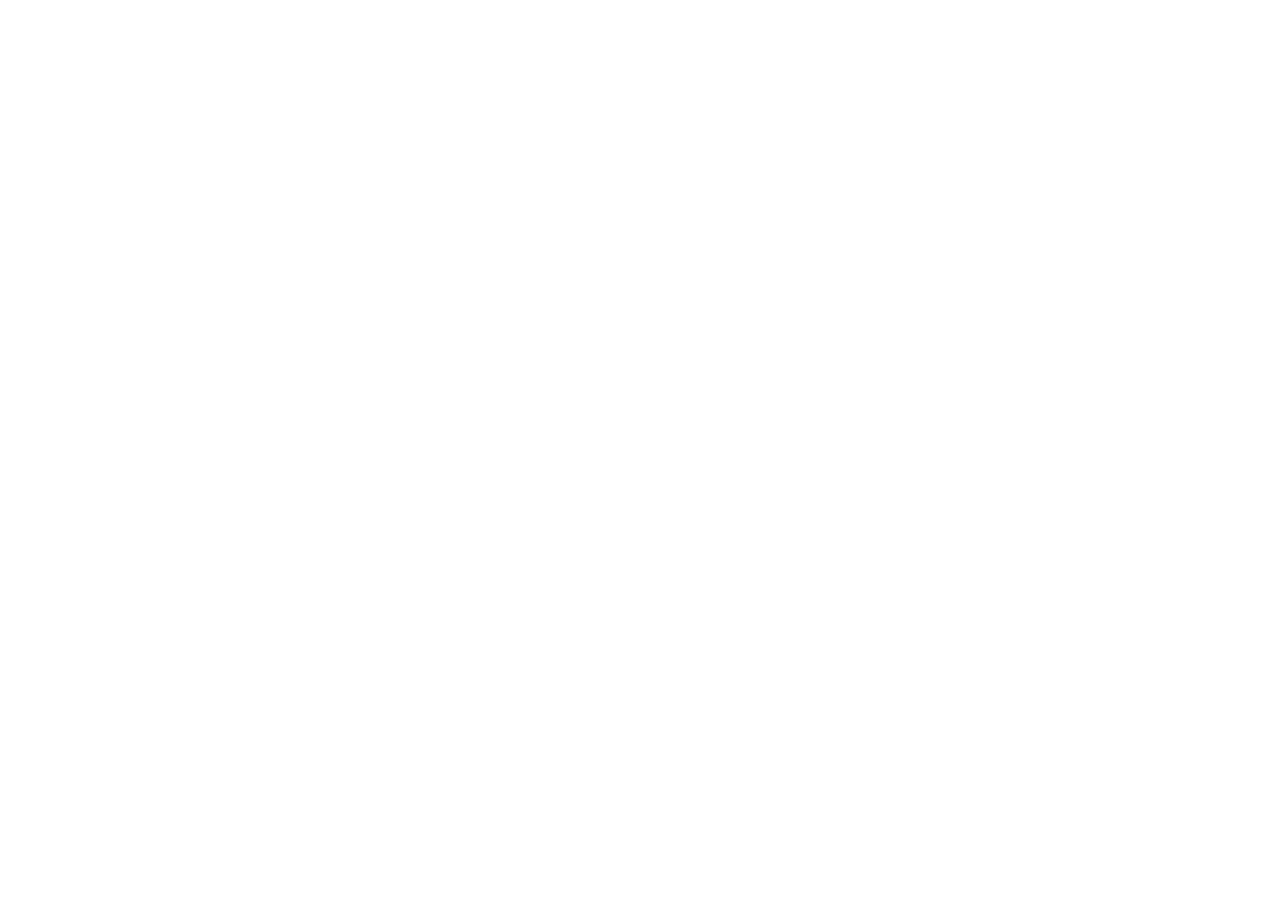
==== index.html @ fe55f645 "first commit" ====
<!DOCTYPE html>
<html lang="en">
<head>
  <meta charset="UTF-8">
  <meta name="viewport" content="width=device-width, initial-scale=1.0">
  <meta http-equiv="X-UA-Compatible" content="ie=edge">
  <title>Document</title>
</head>
<body>
  
</body>
</html>
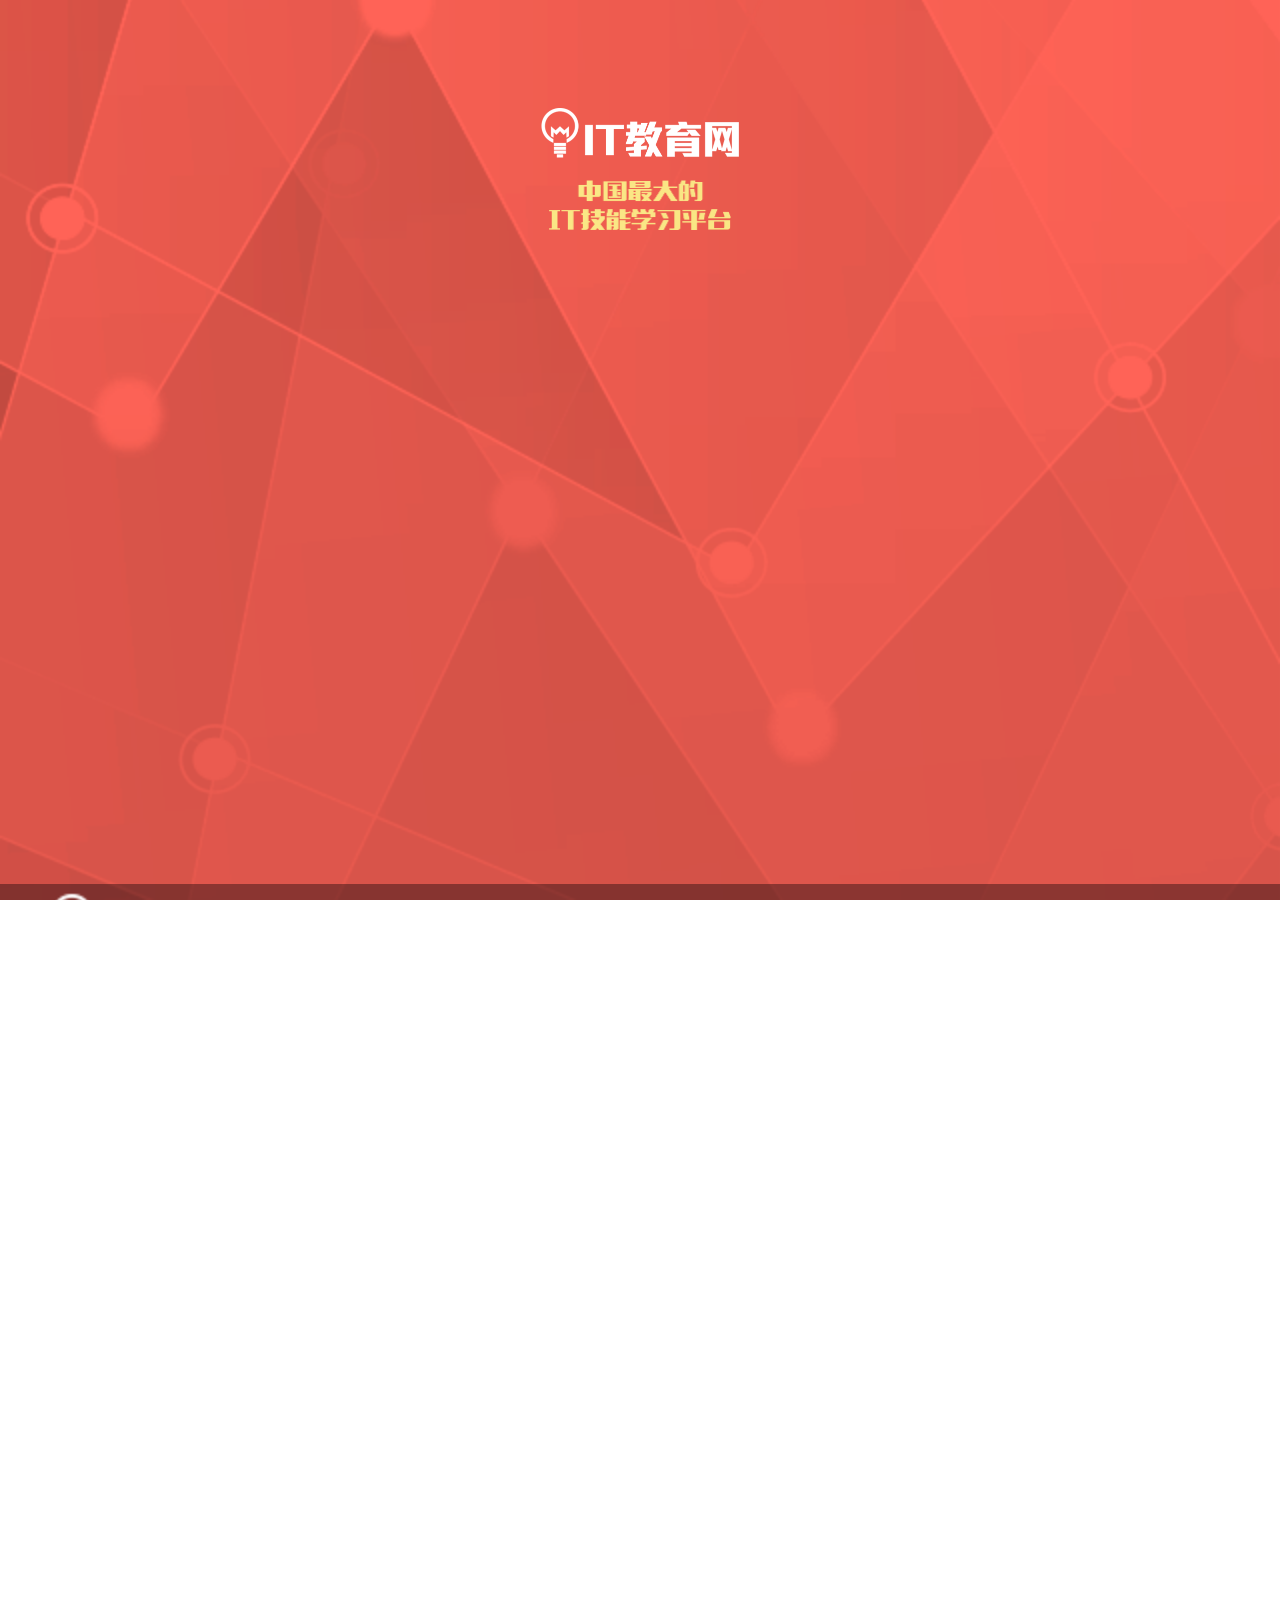
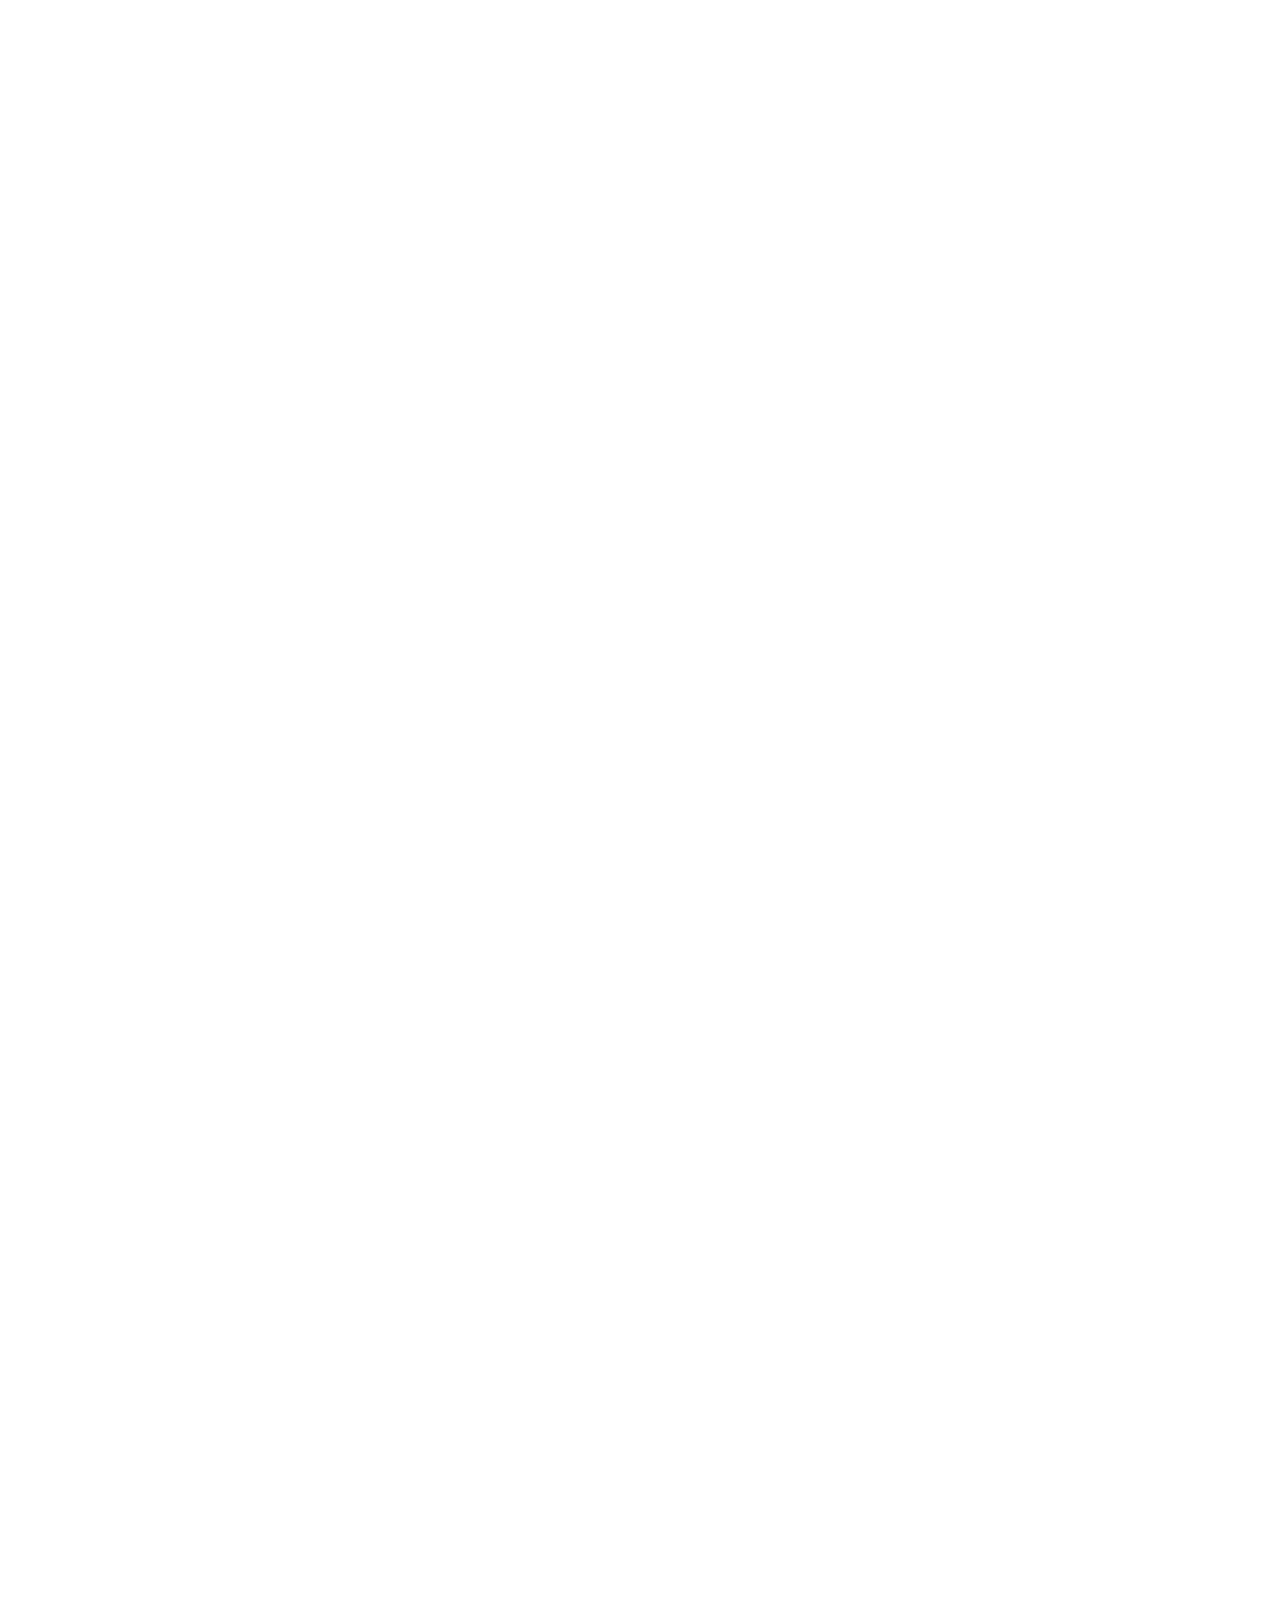
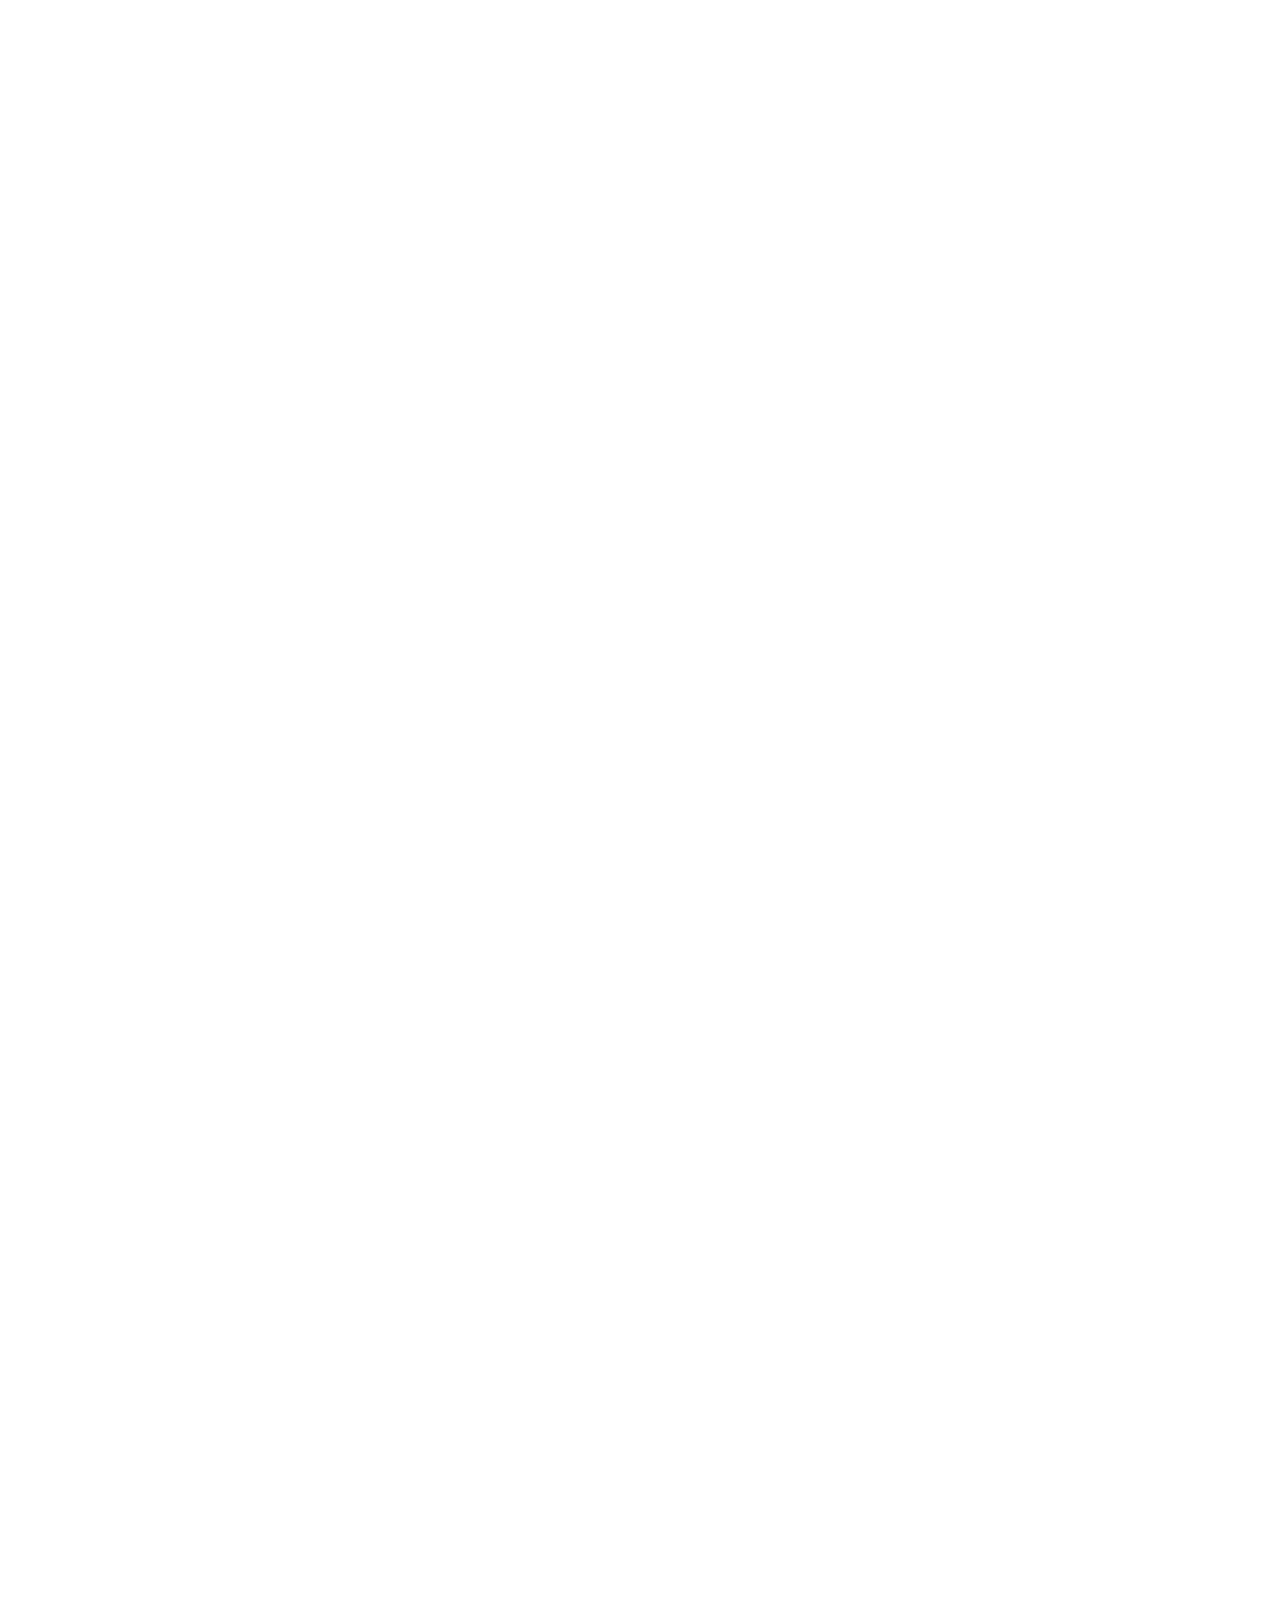
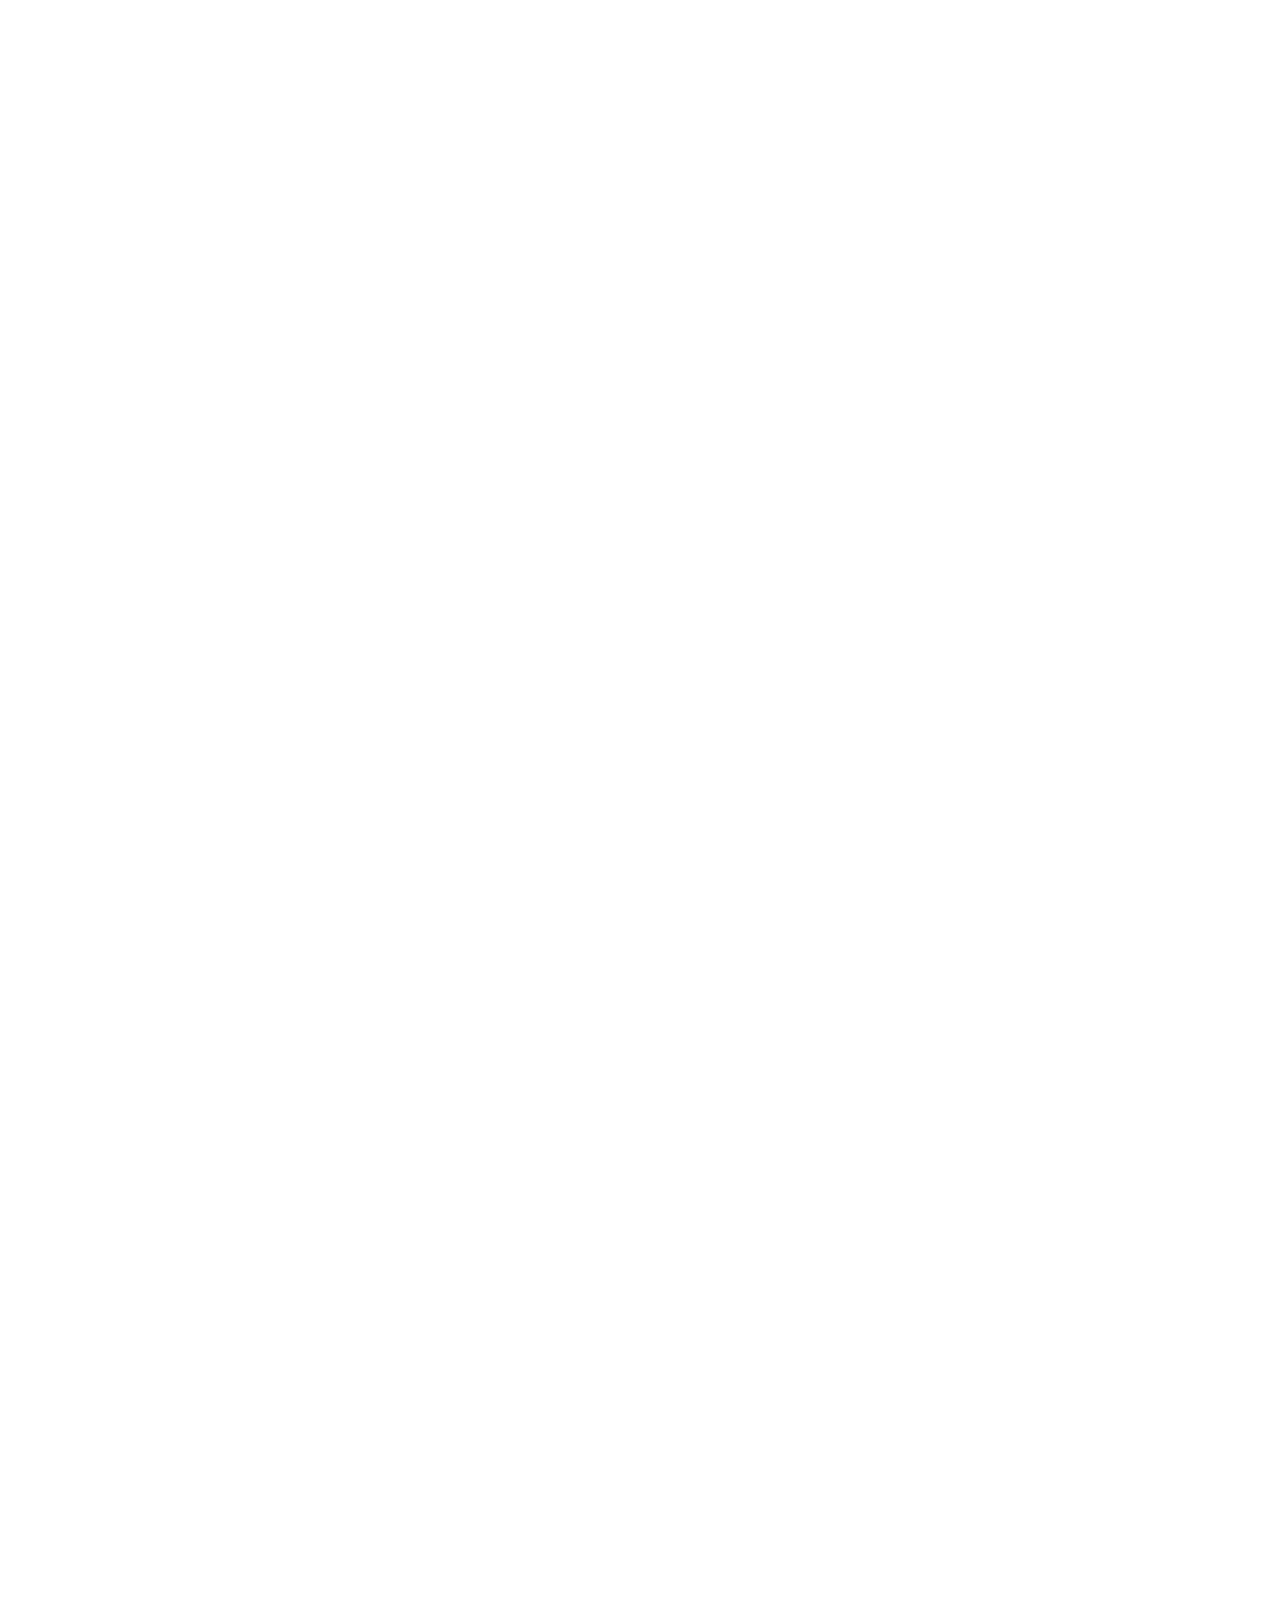
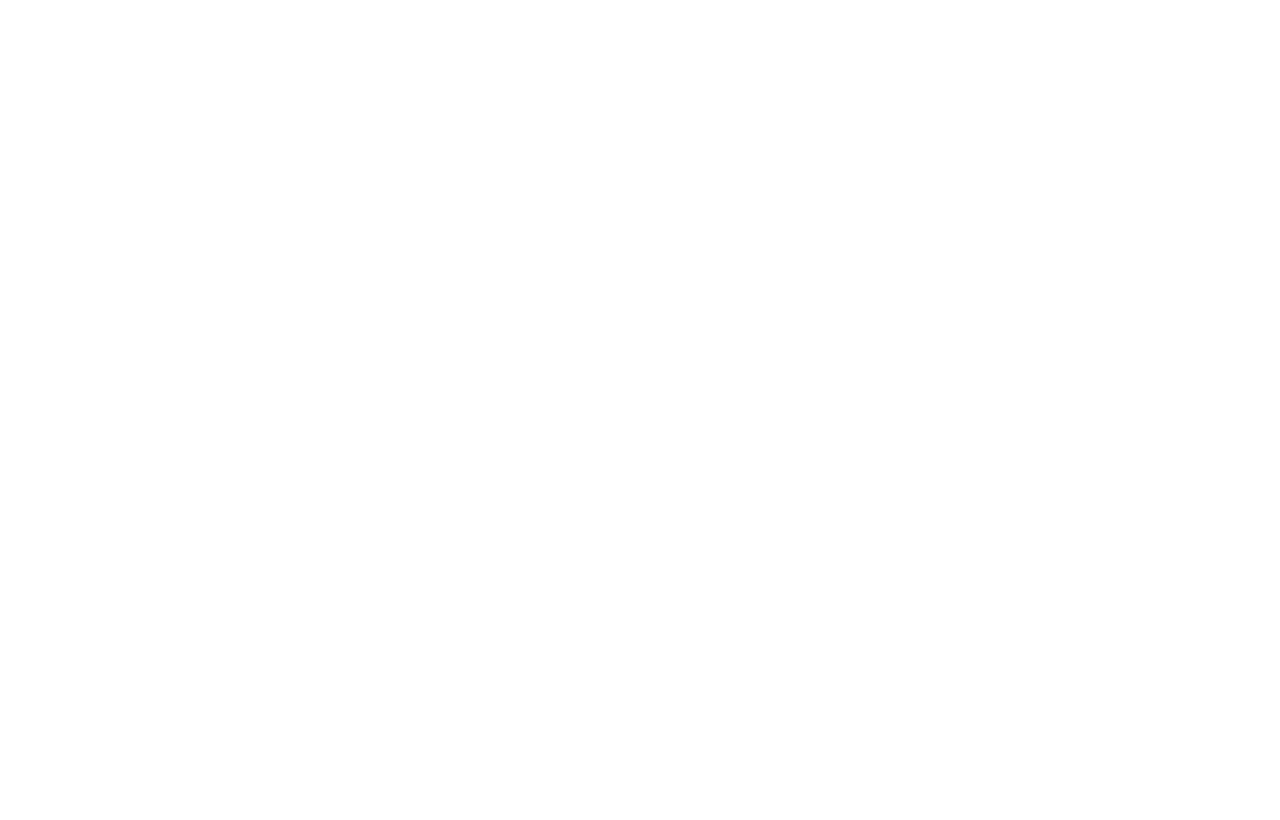
==== commit 9b86fee0: "开发完成" ====
--- a/index.html
+++ b/index.html
@@ -1,12 +1,554 @@
 <!DOCTYPE html>
 <html lang="en">
+
 <head>
   <meta charset="UTF-8">
   <meta name="viewport" content="width=device-width, initial-scale=1.0">
   <meta http-equiv="X-UA-Compatible" content="ie=edge">
-  <title>Document</title>
+  <title>h5组件开发</title>
 </head>
+
 <body>
-  
+
+
+  <script src="js/lib/jquery.js" type="text/javascript"></script>
+  <script src="js/lib/jquery-ui.min.js" type="text/javascript"></script>
+  <script src="js/lib/jquery.fullPage.js" type="text/javascript"></script>
+  <!-- 加载H5组件 相关资源 -->
+  <script type="text/javascript">
+	  var res = ['Base', 'Bar', 'Point', 'Polyline', 'Radar', 'Pie'];
+	  var html = [];
+	  for (s in res) {
+	    html.push('<script src="js/H5Component' + res[s] + '.js" type="text/javascript"><\/script>');
+	    html.push('<link rel="stylesheet" type="text/css" href="css/H5Component' + res[s] + '.css">');
+	  }
+
+	  document.write(html.join(''));
+	  </script>
+	  <!-- H5对象：进行内容管理 -->
+	  <script src="js/H5.js" type="text/javascript"></script>
+	  <link rel="stylesheet" type="text/css" href="css/H5.css">
+	  <!-- 页面样式 -->
+	  <style type="text/css" media="screen">
+		  body {
+		    padding: 0;
+		    margin: 0;
+		  }
+		  
+		  .h5_page {
+		    background-image: url(imgs/page_bg.png);
+		  }
+		  
+		  .h5_page_face {
+		    background-image: url(imgs/face_bg.png);
+		  }
+		  
+		  .h5_component_name_slogan {
+		    -webkit-animation: rock 2s infinite 2s;
+		  }
+		  
+		  @-webkit-keyframes rock {
+		    0% {
+		      transform: rotate(0deg);
+		    }
+		    5% {
+		      transform: rotate(3deg);
+		    }
+		    10% {
+		      transform: rotate(-4deg);
+		    }
+		    15% {
+		      transform: rotate(3deg);
+		    }
+		    20% {
+		      transform: rotate(-2deg);
+		    }
+		    25% {
+		      transform: rotate(1deg);
+		    }
+		    30% {
+		      transform: rotate(-1deg);
+		    }
+		    70% {
+		      transform: rotate(0deg);
+		    }
+		    100% {
+		      transform: rotate(0deg);
+		    }
+		  }
+		  
+		  .h5_component_name_caption {
+		    background-image: url(imgs/page_caption_bg.png);
+		    width: 283px;
+		    height: 160px;
+		    text-align: center;
+		    line-height: 140px;
+		    font-size: 20px;
+		    color: #fff;
+		  }
+		  
+		  .h5_component_name_back {
+		    top: 30px;
+		    -webkit-animation: back 1s infinite 2s;
+		  }
+		  
+		  @-webkit-keyframes back {
+		    50% {
+		      top: 20px;
+		    }
+		  }
+	  </style>
+	  <!-- 主要逻辑 -->
+	  <script type="text/javascript">
+	  $(function() {
+	    var h5 = new H5();
+
+	    h5.whenAddPage = function() {
+	      this.addComponent('slide_up', {
+	        bg: 'imgs/footer.png',
+	        css: {
+	          left: 0,
+	          bottom: -20,
+	          width: '100%',
+	          height: '20px',
+	          zIndex: 999
+	        },
+	        animateIn: {
+	          opacity: 1,
+	          bottom: '-1px'
+	        },
+	        animateOut: {
+	          opacity: 0,
+	          bottom: '-20px'
+	        },
+	        delay: 500
+	      })
+	    }
+
+	    h5
+	      .addPage('face')
+		      .addComponent('topic', {
+		        center: true,
+		        width: 395,
+		        height: 130,
+		        bg: 'imgs/face_logo.png',
+		        css: {
+		          opacity: 0
+		        },
+		        animateIn: {
+		          top: 100,
+		          opacity: 1
+		        },
+		        animateOut: {
+		          top: 0,
+		          opacity: 0
+		        }
+		      })
+		      .addComponent('slogan', {
+		        center: true,
+		        width: 365,
+		        height: 99,
+		        bg: 'imgs/face_slogan.png',
+		        css: {
+		          opacity: 0,
+		          top: 180
+		        },
+		        animateIn: {
+		          left: '50%',
+		          opacity: 1
+		        },
+		        animateOut: {
+		          left: 0,
+		          opacity: 0
+		        },
+		        delay: 500
+		      })
+		      .addComponent('face_img_left', {
+		        width: 370,
+		        height: 493,
+		        bg: 'imgs/face_img_left.png',
+		        css: {
+		          opacity: 0,
+		          left: -50,
+		          bottom: -50
+		        },
+		        animateIn: {
+		          opacity: 1,
+		          left: 0,
+		          bottom: 0
+		        },
+		        animateOut: {
+		          opacity: 0,
+		          left: -50,
+		          bottom: -50
+		        },
+		        delay: 1000
+		      })
+		      .addComponent('face_img_right', {
+		        width: 276,
+		        height: 449,
+		        bg: 'imgs/face_img_right.png',
+		        css: {
+		          opacity: 0,
+		          right: -50,
+		          bottom: -50
+		        },
+		        animateIn: {
+		          opacity: 1,
+		          right: 0,
+		          bottom: 0
+		        },
+		        animateOut: {
+		          opacity: 0,
+		          right: -50,
+		          bottom: -50
+		        },
+		        delay: 1000
+		      })
+	      .addPage()
+		      .addComponent('caption', {
+		        text: '核心理念'
+		      })
+		      .addComponent('text', {
+		        width: 500,
+		        height: 30,
+		        center: true,
+		        text: 'IT教育网=只学有用的',
+		        css: {
+		          opacity: 0,
+		          textAlign: 'center',
+		          color: 'red',
+		          fontSize: '26px'
+		        },
+		        animateIn: {
+		          opacity: 1,
+		          top: 120
+		        },
+		        animateOut: {
+		          opacity: 0,
+		          top: 240
+		        }
+		      })
+		      .addComponent('description', {
+		        center: true,
+		        width: 481,
+		        height: 295,
+		        bg: 'imgs/description_bg.gif',
+		        css: {
+		          opacity: 0,
+		          padding: '15px 10px 10px 10px',
+		          color: '#fff',
+		          fontSize: '15px',
+		          lineHeight: '18px',
+		          textAlign: 'justify',
+		          top: 240
+		        },
+		        text: 'Lorem ipsum dolor sit amet, consectetur adipisicing elit. Ducimus possimus exercitationem adipisci itaque eos accusamus reiciendis eligendi dolores alias reprehenderit minus.',
+		        animateIn: {
+		          opacity: 1,
+		          top: 190
+		        },
+		        animateOut: {
+		          opacity: 0,
+		          top: 240
+		        },
+		        delay: 1000
+		      })
+		      .addComponent('people', {
+		        center: true,
+		        width: 515,
+		        height: 305,
+		        bg: 'imgs/p1_people.png',
+		        css: {
+		          opacity: 0,
+		          bottom: 0
+		        },
+		        animateIn: {
+		          opacity: 1,
+		          bottom: 40
+		        },
+		        animateOut: {
+		          opacity: 0,
+		          bottom: 0
+		        },
+		        delay: 500
+		      })
+
+	    	.addPage()
+		      .addComponent('caption', {
+		        text: '课程分布方向' //polyline
+		      })
+		      .addComponent('polyline', {
+		        type: 'polyline',
+		        width: 530,
+		        height: 300,
+		        data: [
+		          ['前端开发', .4, '#ff7676'],
+		          ['后端开发', .25],
+		          ['移动端开发', .15],
+		          ['图像处理', .1],
+		          ['测试运维', .1]
+		        ],
+		        css: {
+		          top: 200,
+		          opacity: 1
+		        },
+		        animateIn: {
+		          top: 250,
+		          opacity: 1
+		        },
+		        animateOut: {
+		          top: 200,
+		          opacity: 0
+		        },
+		        center: true
+		      })
+		      .addComponent('msg',{
+		      	text:'前端课程占到40%',
+		      	css:{
+		      		opacity:0,
+		      		top:160,
+		      		textAlign:'center',
+		      		width:'100%',
+		      		color:'#ff7676'
+		      	},
+		      	animateIn:{
+		      		opacity:1
+		      	},
+		      	animateOut:{
+		      		opacity:0
+		      	}
+		      })
+	      .addPage()
+		      .addComponent('caption', {
+		        text: '移动端开发课程' //pie
+		      })
+		      .addComponent('pie',{
+		        type: 'pie',
+		        center: true,
+		        width: 300,
+		        height: 300,
+		        data: [
+	            ['Android', .6, '#ff7676'],
+	            ['iOS', .2],
+	            ['Cocos2d-x', .1],
+	            ['Unity-3D', .1]
+		        ],
+		        css: {
+		            top: 200,
+		            opacity: 1
+		        }
+		    	})
+		    	.addComponent('msg',{
+		      	text:'移动课程 Android 占到60%',
+		      	css:{
+		      		opacity:0,
+		      		bottom:120,
+		      		textAlign:'center',
+		      		width:'100%',
+		      		color:'#ff7676'
+		      	},
+		      	animateIn:{
+		      		opacity:1
+		      	},
+		      	animateOut:{
+		      		opacity:0
+		      	}
+		      })
+	      .addPage()
+		      .addComponent('caption', {
+		        text: '前端开发课程' //bar
+		      })
+		      .addComponent('bar', {
+		        type: 'bar',
+		        width: 530,
+		        height: 600,
+		        data: [
+	            ['JavaScript', .4, '#ff7676'],
+	            ['HTML/CSS', .2],
+	            ['HTML5', .1],
+	            ['CSS3', .15],
+	            ['jQuery', .35],
+	            ['BootStrap', .05],
+	            ['Vue.js', .03]
+		        ],
+		        css: {
+	            top: 100,
+	            opacity: 0
+		        },
+		        animateIn: {
+	            top: 250,
+	            opacity: 1
+		        },
+		        animateOut: {
+	            top: 100,
+	            opacity: 0
+		        },
+		        center: true
+		    	})
+		    	.addComponent('msg',{
+		      	text:'前端课程 JavaScript 占到40%',
+		      	css:{
+		      		opacity:0,
+		      		top:160,
+		      		textAlign:'center',
+		      		width:'100%',
+		      		color:'#ff7676'
+		      	},
+		      	animateIn:{
+		      		opacity:1
+		      	},
+		      	animateOut:{
+		      		opacity:0
+		      	}
+		      })
+	      .addPage()
+		      .addComponent('caption', {
+		        text: '前端开发课程' //radar
+		      })
+		      .addComponent('radar',{
+		        type: 'radar',
+
+		        width: 400,
+		        height: 400,
+		        data: [
+	            ['JS', .6, '#ff7676'],
+	            ['HTML', .9],
+	            ['CSS', .7],
+	            ['jQuery', .5],
+	            ['PHP', .5],
+	            ['Vue.js', .3]
+		        ],
+		        css: {
+	            top: 200,
+	            opacity: 1
+		        },
+		        animateIn: {
+	            top: 200,
+	            opacity: 1
+		        },
+		        animateOut: {
+	            top: 100,
+	            opacity: 0
+		        },
+		        center: true
+		    	})
+		    	.addComponent('msg',{
+		      	text:'前端开发课程 JS 占到60%',
+		      	css:{
+		      		opacity:0,
+		      		bottom:120,
+		      		textAlign:'center',
+		      		width:'100%',
+		      		color:'#ff7676'
+		      	},
+		      	animateIn:{
+		      		opacity:1
+		      	},
+		      	animateOut:{
+		      		opacity:0
+		      	}
+		      })
+	      .addPage()
+		      .addComponent('caption', {
+		        text: '课程难度分布' //point
+		      })
+		      .addComponent('point',{
+		        type: 'point',
+
+		        width: 300,
+		        height: 300,
+		        data:[
+	            ['初级',.5,'#ff7676'],
+	            ['中级',.3,'#ffa3a4','50%','-120%'],
+	            ['高级',.2,'#99c1ff',0,'-60%']
+		        ],
+		        css: {
+	            bottom: '20%'
+		        },
+		        animateIn: {
+	            bottom: '20%',
+	            opacity: 1
+		        },
+		        animateOut: {
+		            bottom: 0,
+		            opacity: 0
+		        },
+		        center: true
+		    	})
+
+	    	.addPage('tail')
+		      .addComponent('logo', {
+		        center: true,
+		        width: 359,
+		        height: 129,
+		        bg: 'imgs/tail_logo.png',
+		        css: {
+		          opacity: 0,
+		          top: 240
+		        },
+		        animateIn: {
+		          opacity: 1,
+		          top: 210
+		        },
+		        animateOut: {
+		          opacity: 0,
+		          top: 240
+		        }
+		      })
+		      .addComponent('slogan', {
+		        center: true,
+		        width: 314,
+		        height: 46,
+		        bg: 'imgs/tail_slogan.png',
+		        css: {
+		          opacity: 0,
+		          top: 280,
+		          left: 0
+		        },
+		        animateIn: {
+		          opacity: 1,
+		          left: '50%'
+		        },
+		        animateOut: {
+		          opacity: 0,
+		          left: 0
+		        },
+		        delay: 500
+		      })
+		      .addComponent('share', {
+		        width: 128,
+		        height: 120,
+		        bg: 'imgs/tail_share.png',
+		        css: {
+		          opacity: 0,
+		          top: 110,
+		          right: 110
+		        },
+		        animateIn: {
+		          opacity: 1,
+		          top: 10,
+		          right: 10
+		        },
+		        animateOut: {
+		          opacity: 0,
+		          top: 110,
+		          right: 110
+		        },
+		        delay: 500
+		      })
+		      .addComponent('back', {
+		        center: true,
+		        width: 52,
+		        height: 50,
+		        bg: 'imgs/tail_back.png',
+		        onclick: function() {
+		          $.fn.fullpage.moveTo(1);
+		        }
+		      })
+	      .loader();
+	  })
+  </script>
 </body>
-</html>+
+</html>
--- a/css/H5.css
+++ b/css/H5.css
@@ -0,0 +1,11 @@
+.h5{
+	height: 100%
+}
+.h5_page{
+	width: 100%;
+	height: 100%;
+	position: relative;
+	background-color: #ddd;
+	background-size: 100%;
+	background-repeat: no-repeat;
+}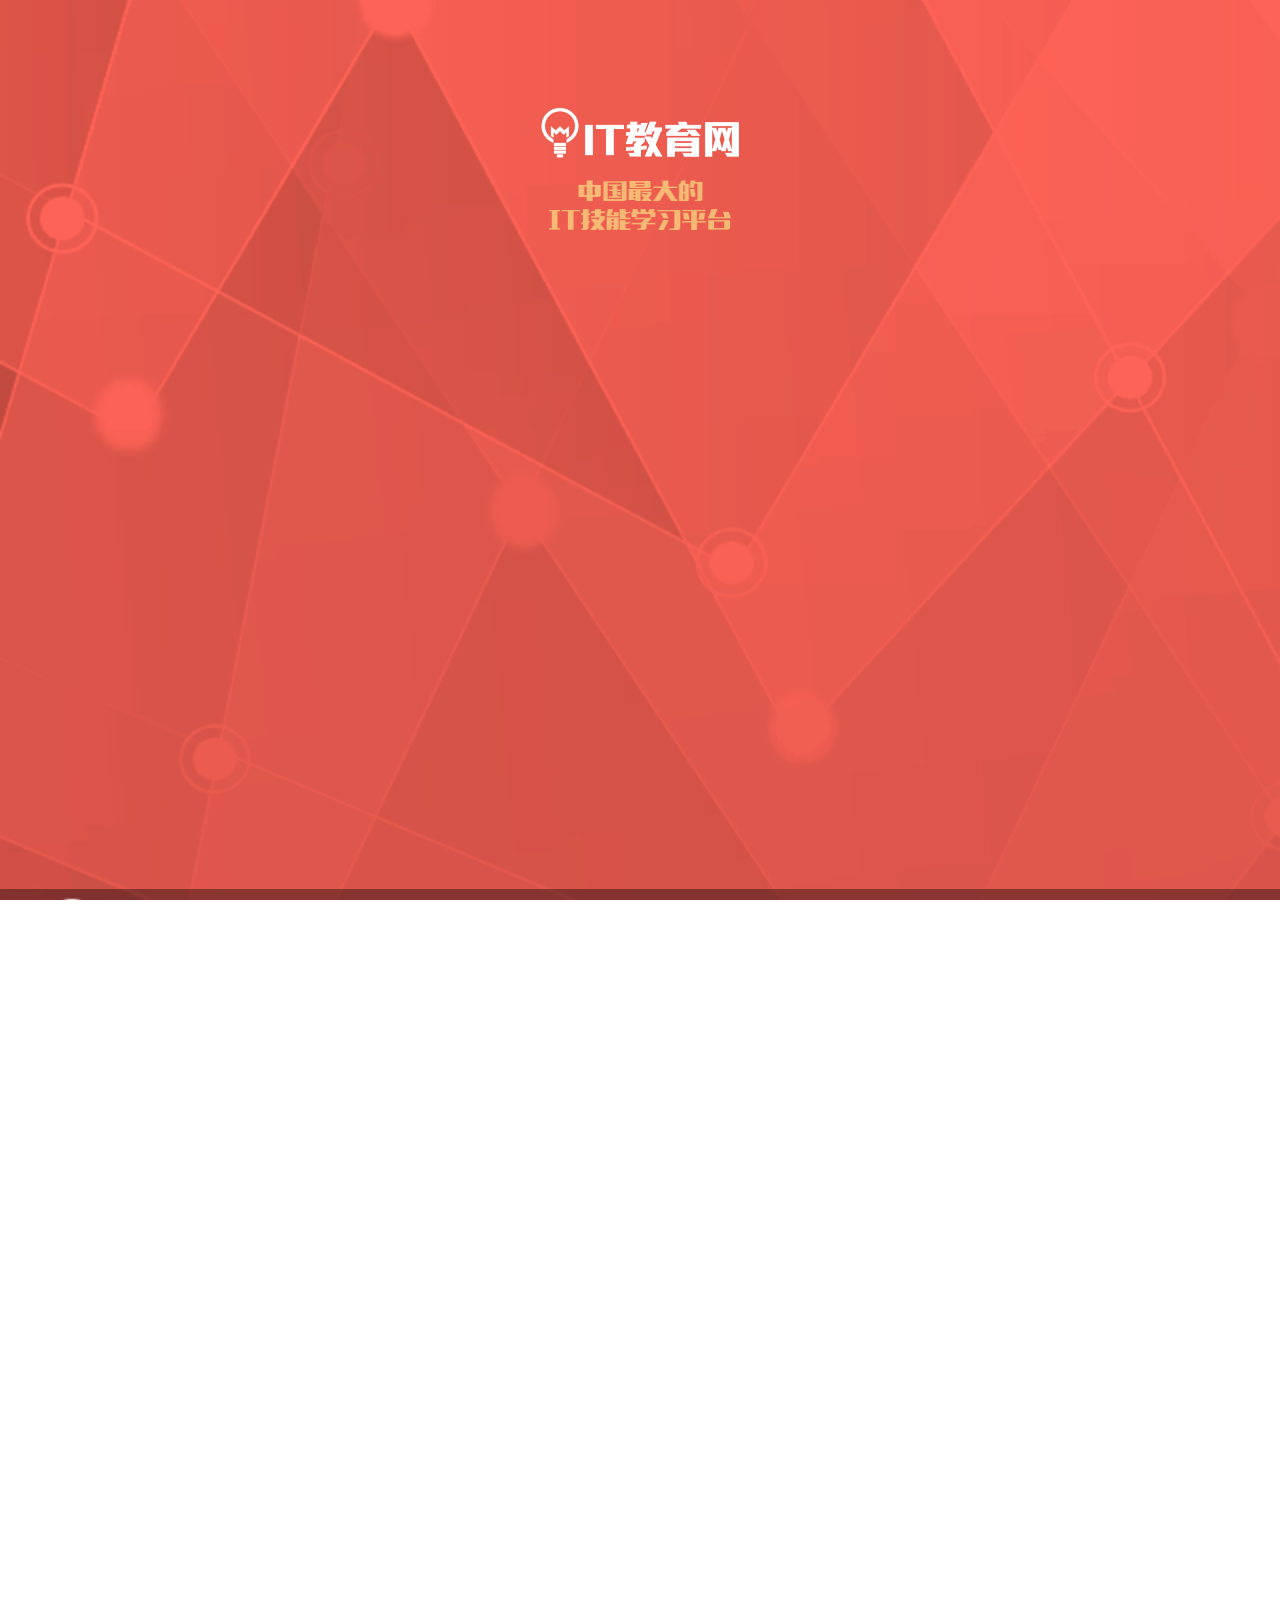
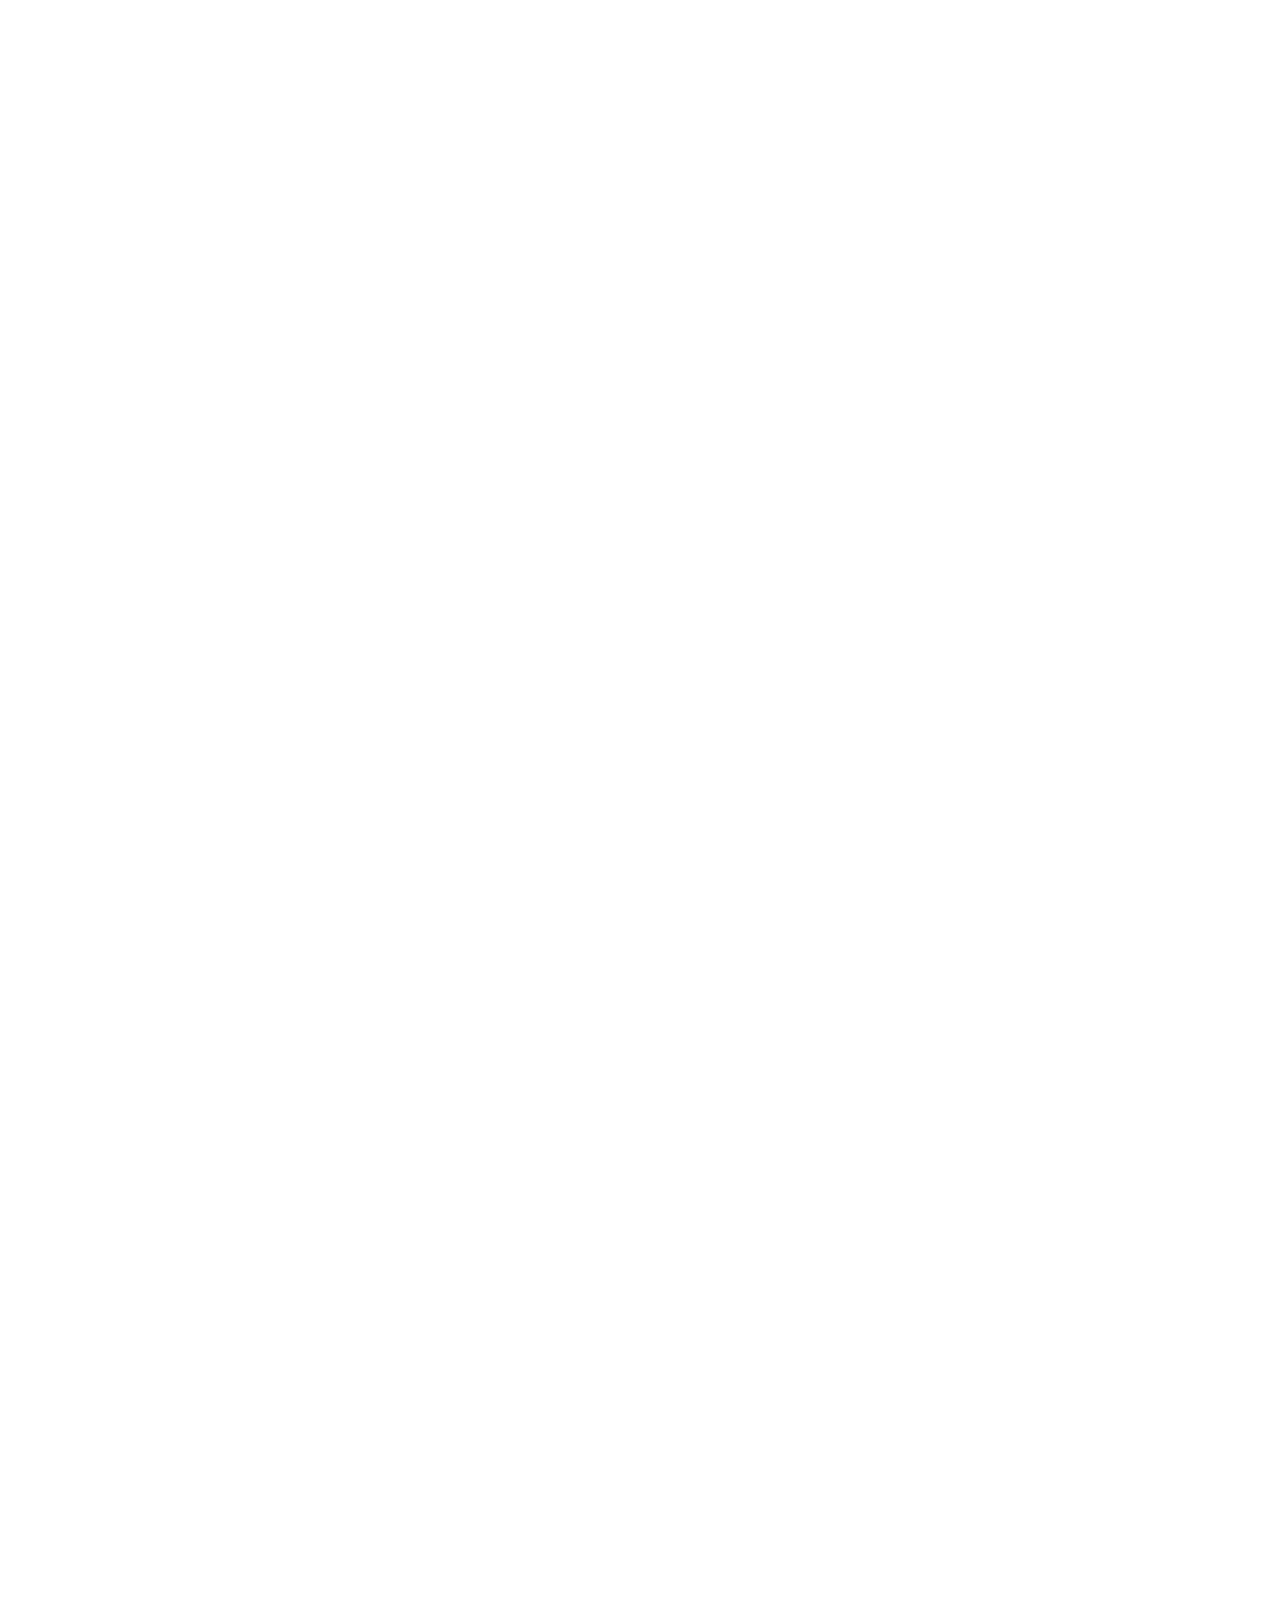
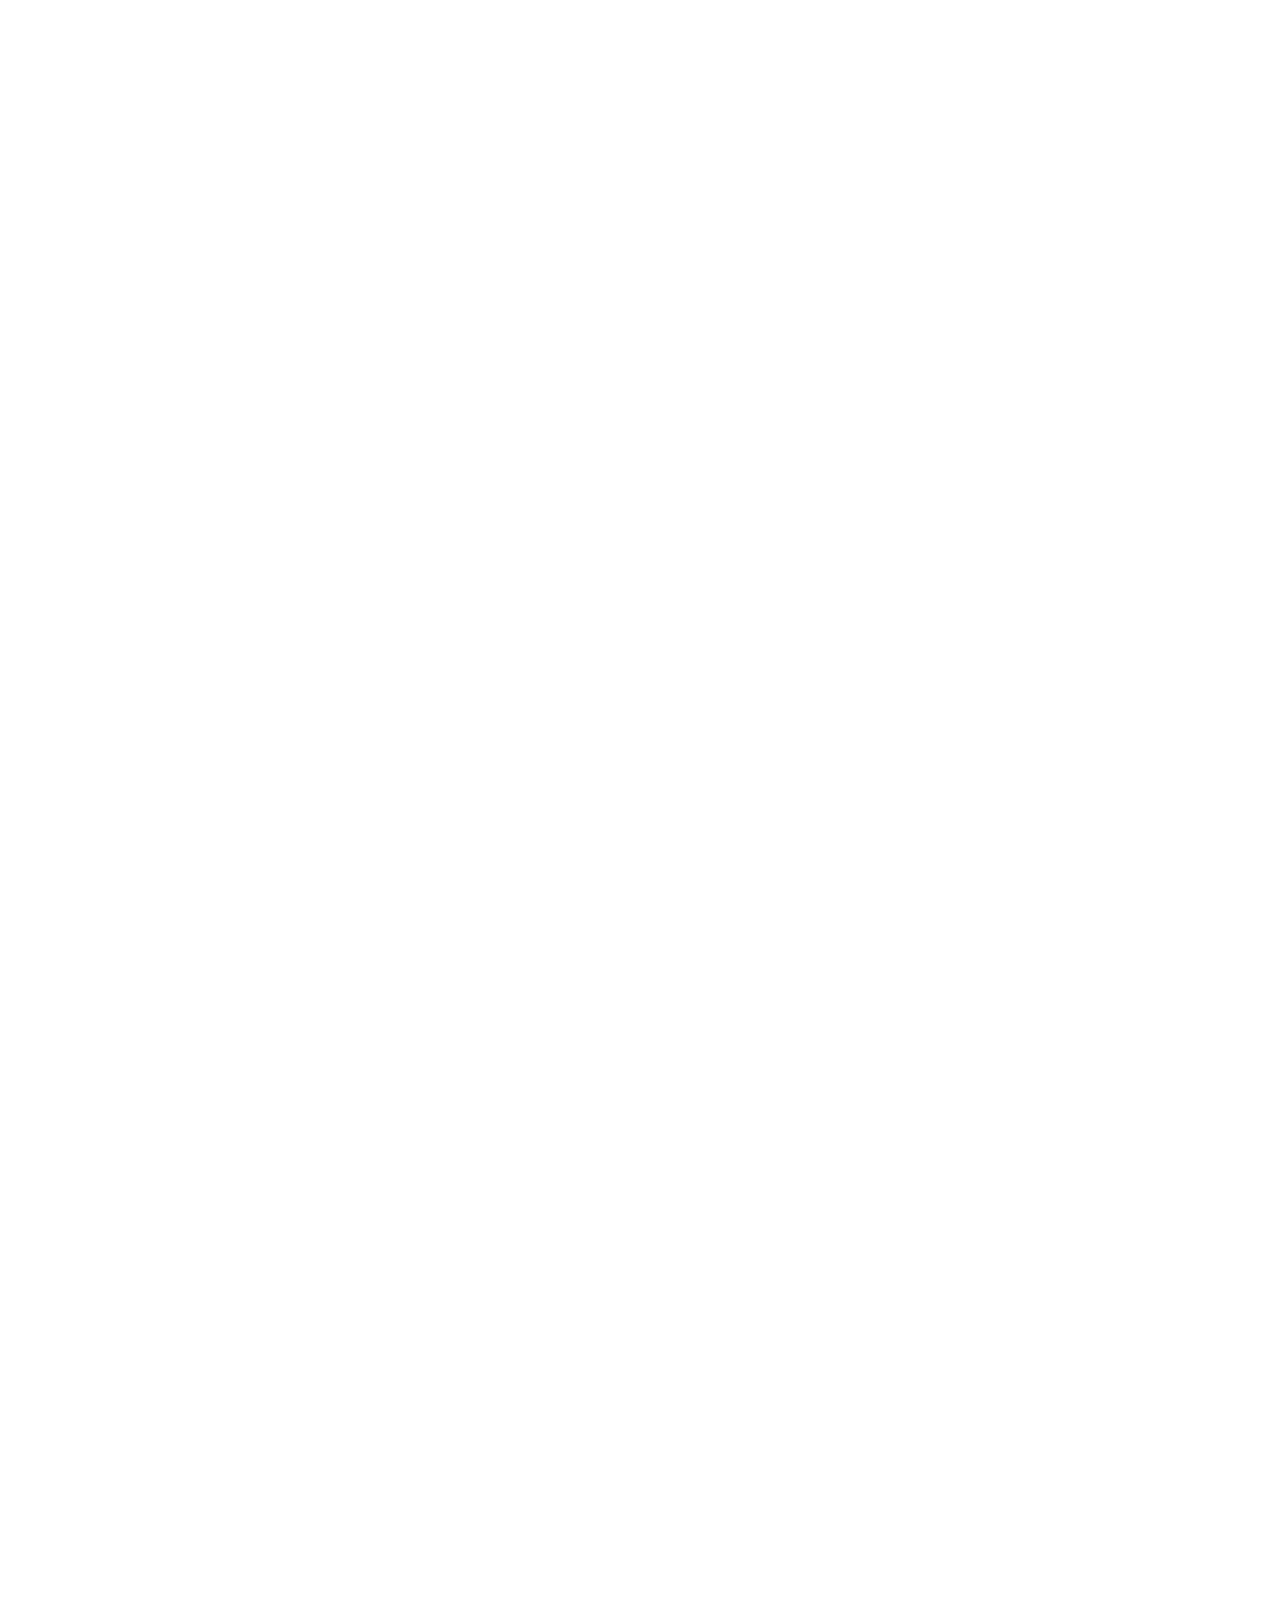
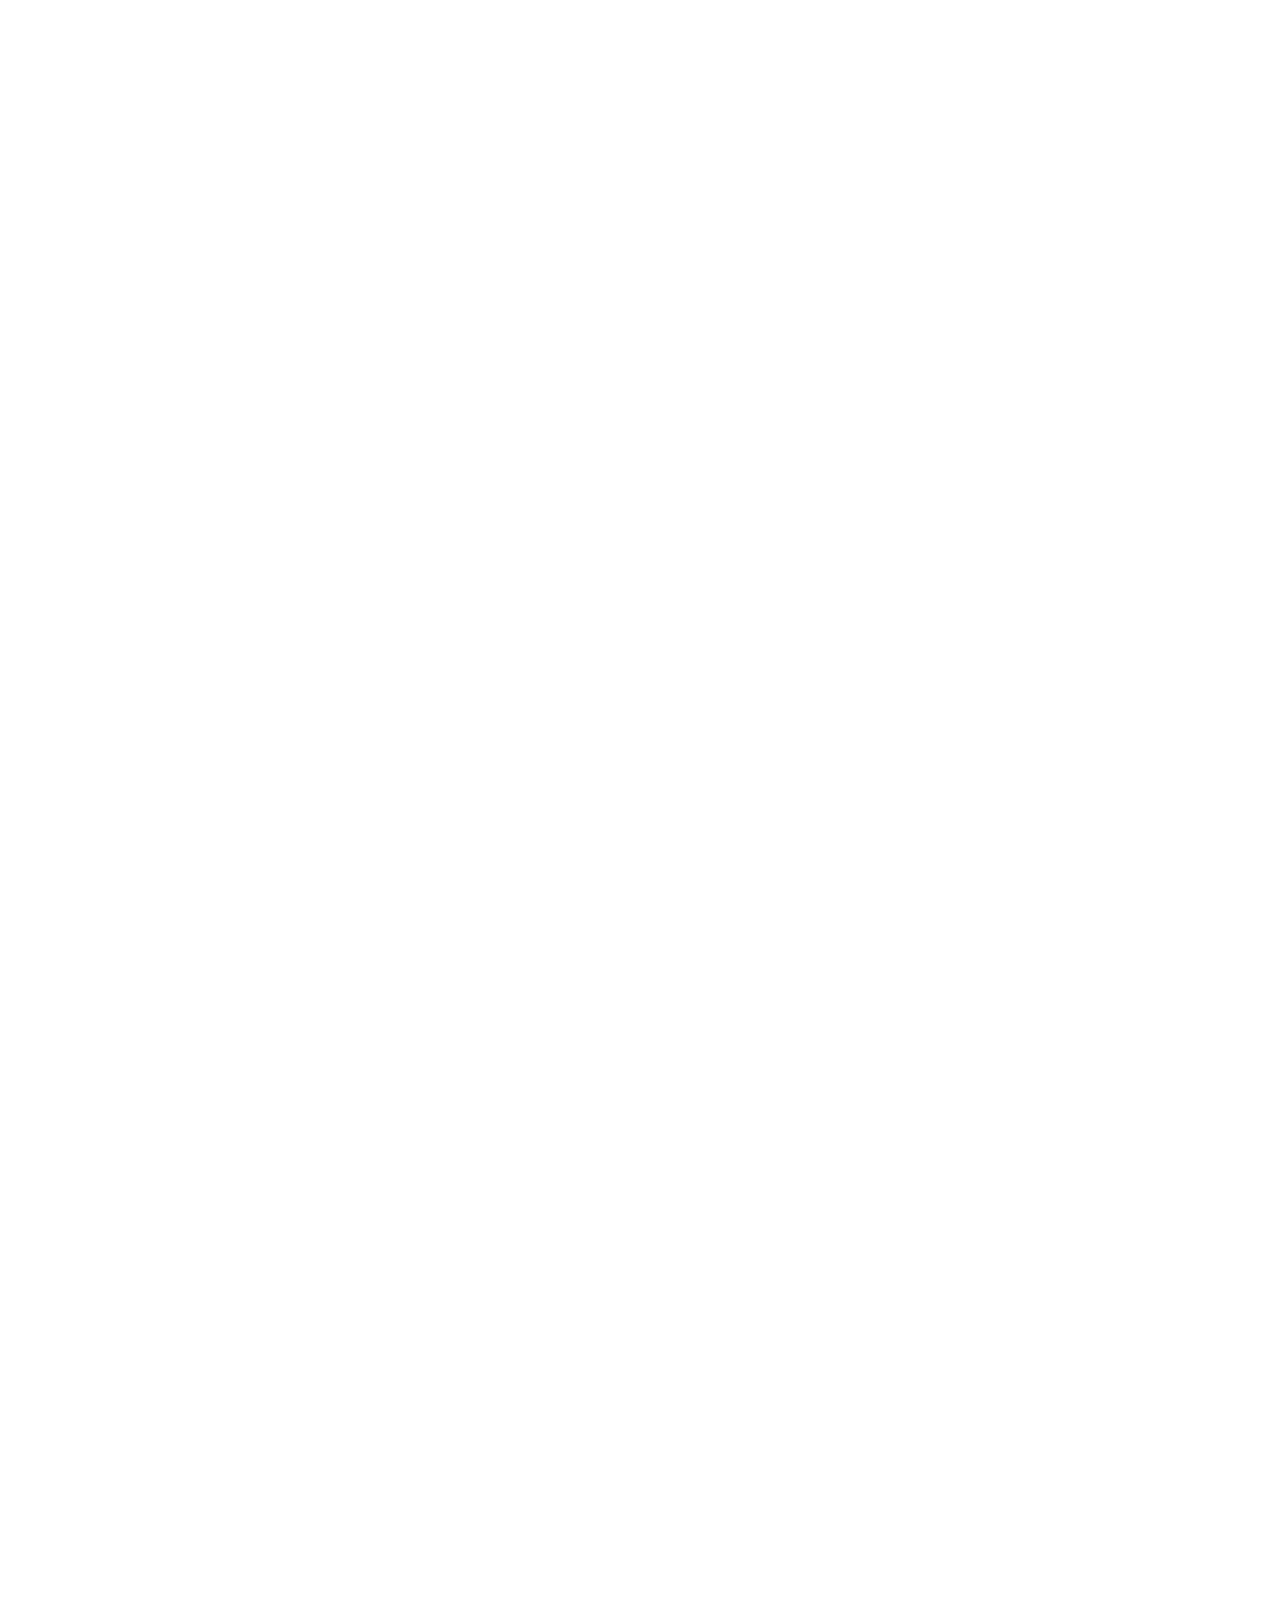
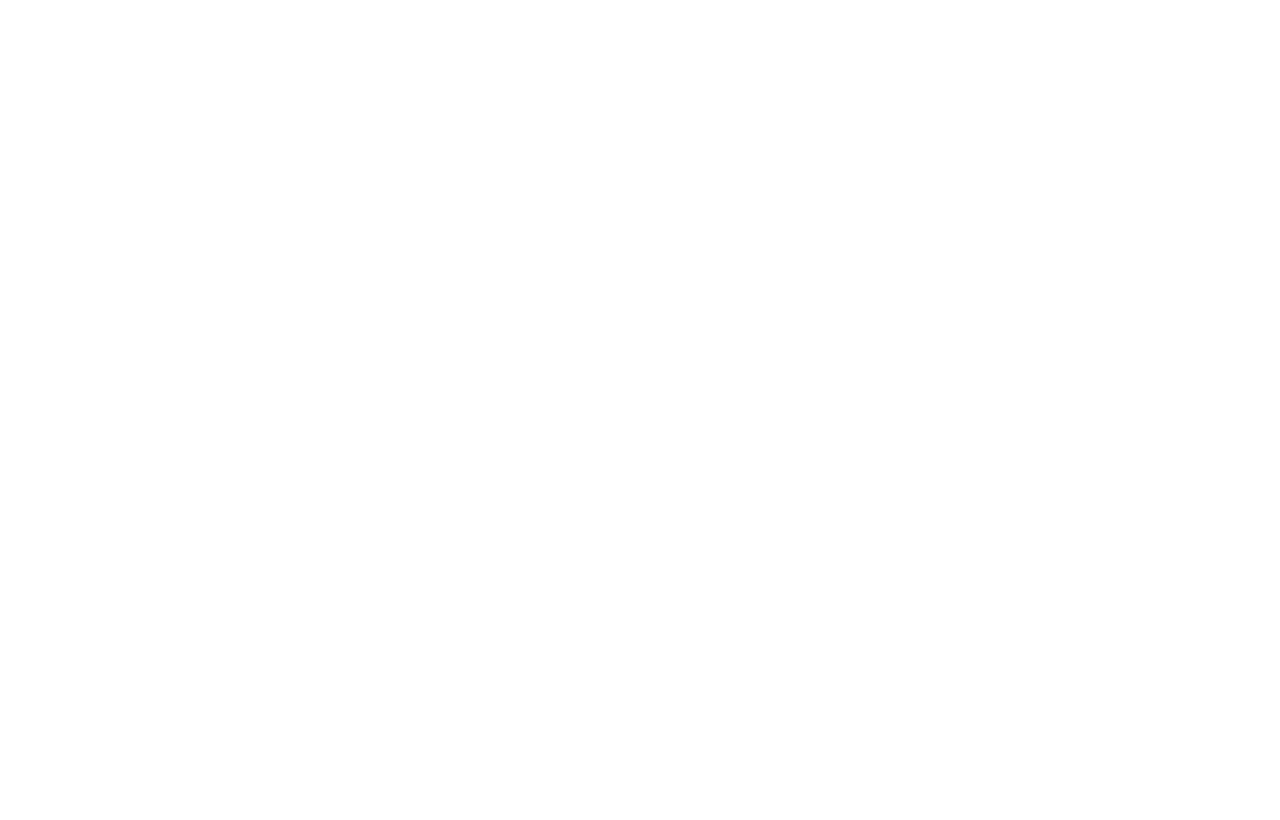
==== commit ceb2403b: "done" ====
--- a/index.html
+++ b/index.html
@@ -9,7 +9,11 @@
 </head>
 
 <body>
-
+	<div class="loading">
+		<div class="double-bounce1"></div>
+		<div class="double-bounce2"></div>
+		<div id="rate">0%</div>
+	</div>
 
   <script src="js/lib/jquery.js" type="text/javascript"></script>
   <script src="js/lib/jquery-ui.min.js" type="text/javascript"></script>
@@ -24,82 +28,87 @@
 	  }
 
 	  document.write(html.join(''));
-	  </script>
-	  <!-- H5对象：进行内容管理 -->
-	  <script src="js/H5.js" type="text/javascript"></script>
-	  <link rel="stylesheet" type="text/css" href="css/H5.css">
-	  <!-- 页面样式 -->
-	  <style type="text/css" media="screen">
-		  body {
-		    padding: 0;
-		    margin: 0;
-		  }
-		  
-		  .h5_page {
-		    background-image: url(imgs/page_bg.png);
-		  }
-		  
-		  .h5_page_face {
-		    background-image: url(imgs/face_bg.png);
-		  }
-		  
-		  .h5_component_name_slogan {
-		    -webkit-animation: rock 2s infinite 2s;
-		  }
-		  
-		  @-webkit-keyframes rock {
-		    0% {
-		      transform: rotate(0deg);
-		    }
-		    5% {
-		      transform: rotate(3deg);
-		    }
-		    10% {
-		      transform: rotate(-4deg);
-		    }
-		    15% {
-		      transform: rotate(3deg);
-		    }
-		    20% {
-		      transform: rotate(-2deg);
-		    }
-		    25% {
-		      transform: rotate(1deg);
-		    }
-		    30% {
-		      transform: rotate(-1deg);
-		    }
-		    70% {
-		      transform: rotate(0deg);
-		    }
-		    100% {
-		      transform: rotate(0deg);
-		    }
-		  }
-		  
-		  .h5_component_name_caption {
-		    background-image: url(imgs/page_caption_bg.png);
-		    width: 283px;
-		    height: 160px;
-		    text-align: center;
-		    line-height: 140px;
-		    font-size: 20px;
-		    color: #fff;
-		  }
-		  
-		  .h5_component_name_back {
-		    top: 30px;
-		    -webkit-animation: back 1s infinite 2s;
-		  }
-		  
-		  @-webkit-keyframes back {
-		    50% {
-		      top: 20px;
-		    }
-		  }
-	  </style>
-	  <!-- 主要逻辑 -->
-	  <script type="text/javascript">
+  </script>
+  <!-- H5对象：进行内容管理 -->
+  <script src="js/H5.js" type="text/javascript"></script>
+  <link rel="stylesheet" type="text/css" href="css/H5.css">
+
+  <!-- H5对象：进行内容管理 -->
+  <script src="js/H5_loading.js" type="text/javascript"></script>
+  <link rel="stylesheet" type="text/css" href="css/H5_loading.css">
+
+  <!-- 页面样式 -->
+  <style type="text/css" media="screen">
+	  body {
+	    padding: 0;
+	    margin: 0;
+	  }
+	  
+	  .h5_page {
+	    background-image: url(imgs/page_bg.png);
+	  }
+	  
+	  .h5_page_face {
+	    background-image: url(imgs/face_bg.png);
+	  }
+	  
+	  .h5_component_name_slogan {
+	    -webkit-animation: rock 2s infinite 2s;
+	  }
+	  
+	  @-webkit-keyframes rock {
+	    0% {
+	      transform: rotate(0deg);
+	    }
+	    5% {
+	      transform: rotate(3deg);
+	    }
+	    10% {
+	      transform: rotate(-4deg);
+	    }
+	    15% {
+	      transform: rotate(3deg);
+	    }
+	    20% {
+	      transform: rotate(-2deg);
+	    }
+	    25% {
+	      transform: rotate(1deg);
+	    }
+	    30% {
+	      transform: rotate(-1deg);
+	    }
+	    70% {
+	      transform: rotate(0deg);
+	    }
+	    100% {
+	      transform: rotate(0deg);
+	    }
+	  }
+	  
+	  .h5_component_name_caption {
+	    background-image: url(imgs/page_caption_bg.png);
+	    width: 283px;
+	    height: 160px;
+	    text-align: center;
+	    line-height: 140px;
+	    font-size: 20px;
+	    color: #fff;
+	  }
+	  
+	  .h5_component_name_back {
+	    top: 30px;
+	    -webkit-animation: back 1s infinite 2s;
+	  }
+	  
+	  @-webkit-keyframes back {
+	    50% {
+	      top: 20px;
+	    }
+	  }
+  </style>
+  <!-- 主要逻辑 -->
+  <script type="text/javascript">
 	  $(function() {
 	    var h5 = new H5();
 
@@ -546,7 +555,7 @@
 		          $.fn.fullpage.moveTo(1);
 		        }
 		      })
-	      .loader();
+	      .loader(['imgs/description_bg.gif','imgs/face_bg.png','imgs/face_img_left.png','imgs/face_img_right.png','imgs/face_logo.png','imgs/face_slogan.png','imgs/footer.png','imgs/p1_people.png','imgs/page_bg.png','imgs/page_caption_bg.png','imgs/tail_back.png','imgs/tail_logo.png','imgs/tail_share.png','imgs/tail_slogan.png']);
 	  })
   </script>
 </body>
--- a/css/H5_loading.css
+++ b/css/H5_loading.css
@@ -0,0 +1,69 @@
+/*loading*/
+
+body {
+  position: fixed;
+  width: 100%;
+  height: 100%;
+}
+
+.loading {
+  position: relative;
+  top: 50%;
+  width: 60px;
+  height: 60px;
+  margin: -30px auto;
+}
+
+.loading #rate {
+  font-size: 9px;
+  line-height: 20px;
+  position: absolute;
+  top: 100%;
+  width: 100%;
+  height: 20px;
+  text-align: center;
+  color: #0062e0;
+}
+
+.double-bounce1,
+.double-bounce2 {
+  position: absolute;
+  top: 0;
+  left: 0;
+  width: 100%;
+  height: 100%;
+  opacity: .6;
+  border-radius: 50%;
+  background-color: #0062e0;
+}
+
+.double-bounce1{
+	-webkit-animation: bounce 2s infinite ease-in-out 0s;
+	        animation: bounce 2s infinite ease-in-out 0s;
+}
+.double-bounce2{
+	-webkit-animation: bounce 2s infinite ease-in-out 1s;
+	        animation: bounce 2s infinite ease-in-out 1s;
+}
+
+@-webkit-keyframes bounce{
+	0%,100%{
+		-webkit-transform: scale(0);
+		        transform: scale(0);
+	}
+	50%{
+		-webkit-transform: scale(1);
+		        transform: scale(1);
+	}
+}
+
+@keyframes bounce{
+	0%,100%{
+		-webkit-transform: scale(0);
+		        transform: scale(0);
+	}
+	50%{
+		-webkit-transform: scale(1);
+		        transform: scale(1);
+	}
+}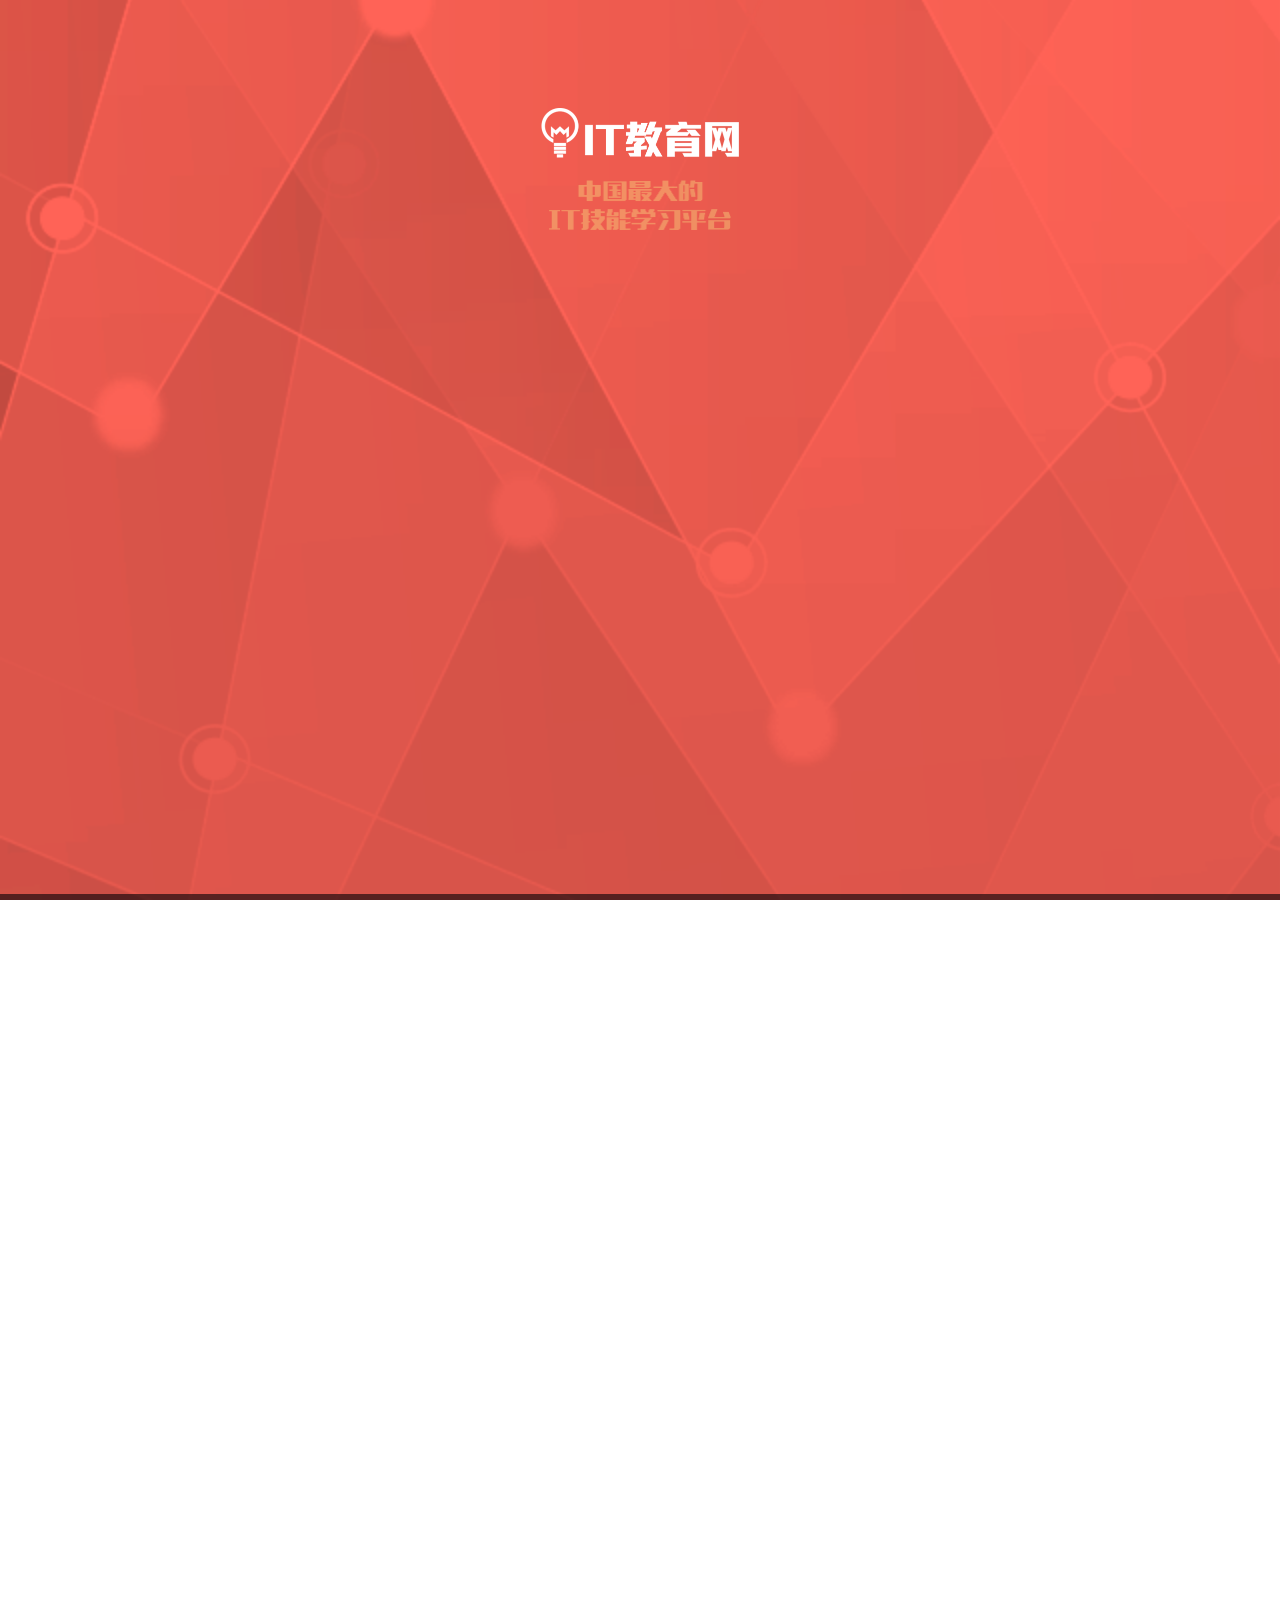
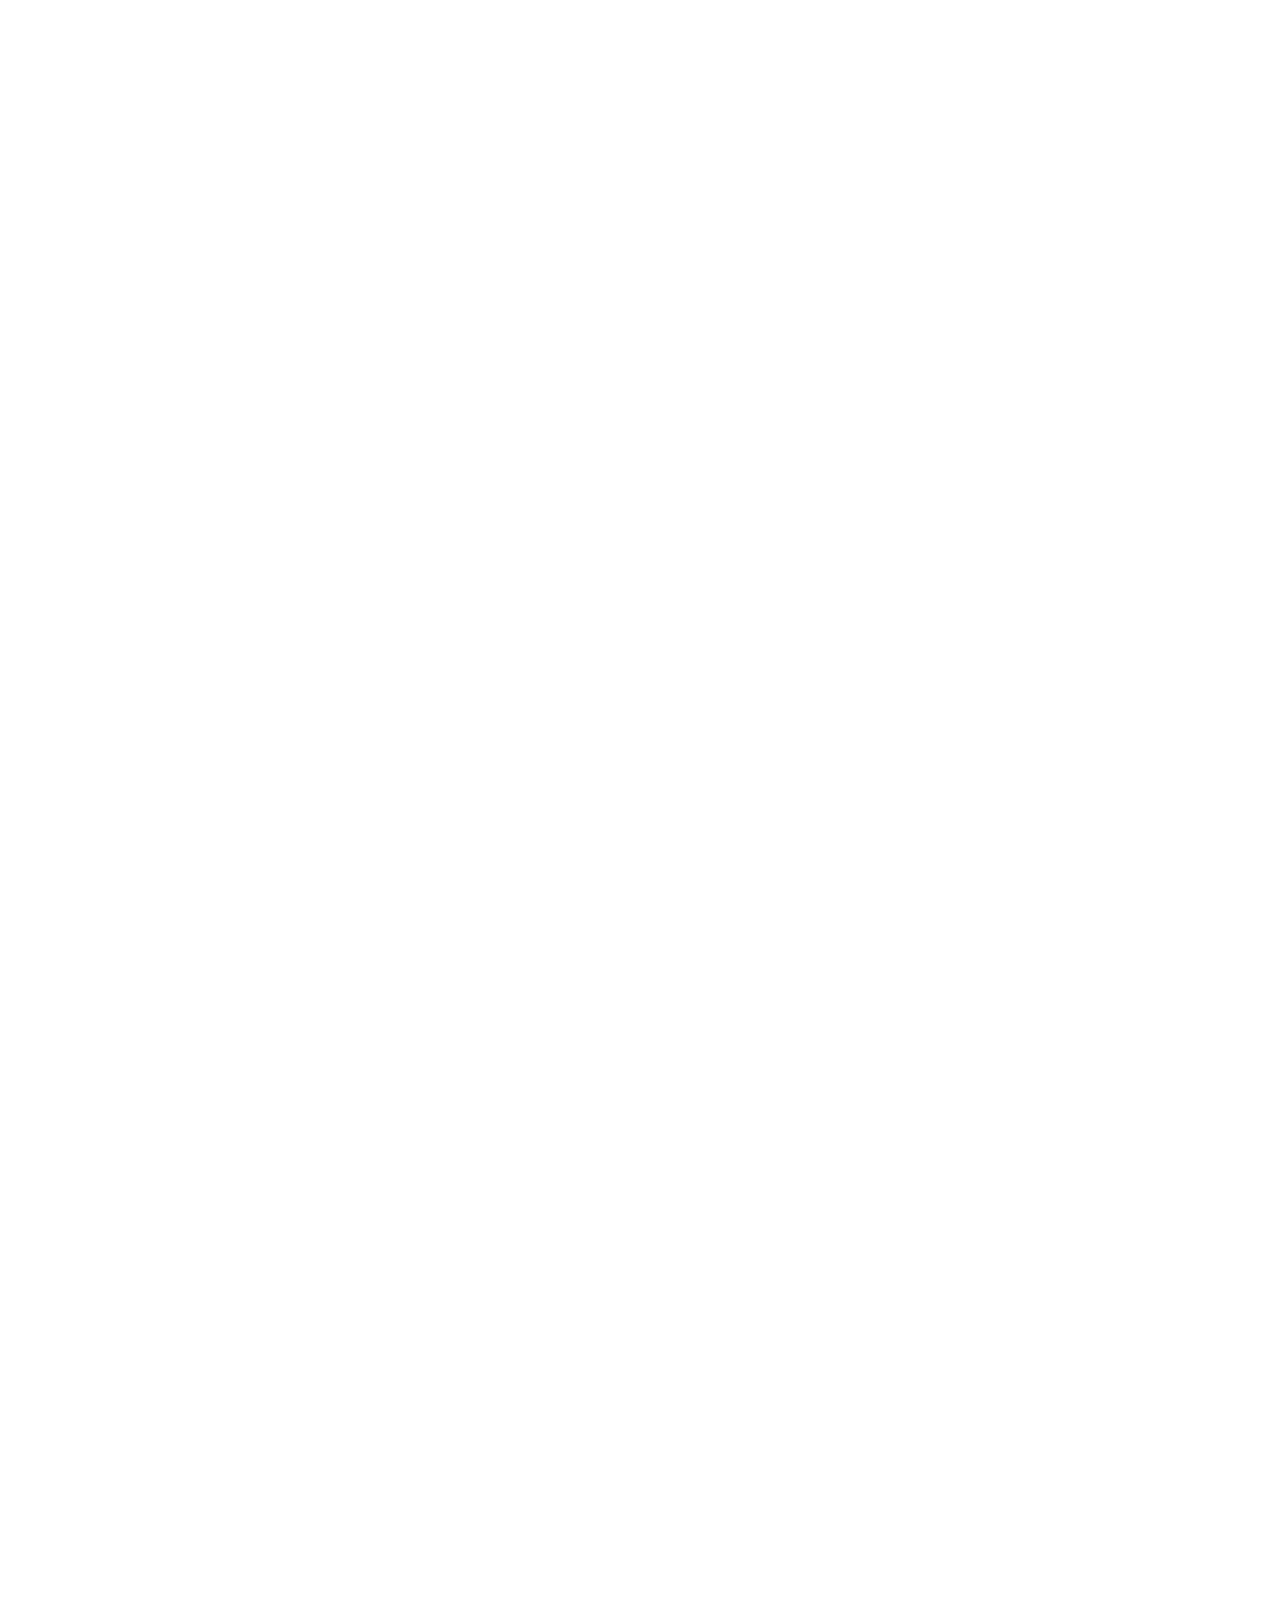
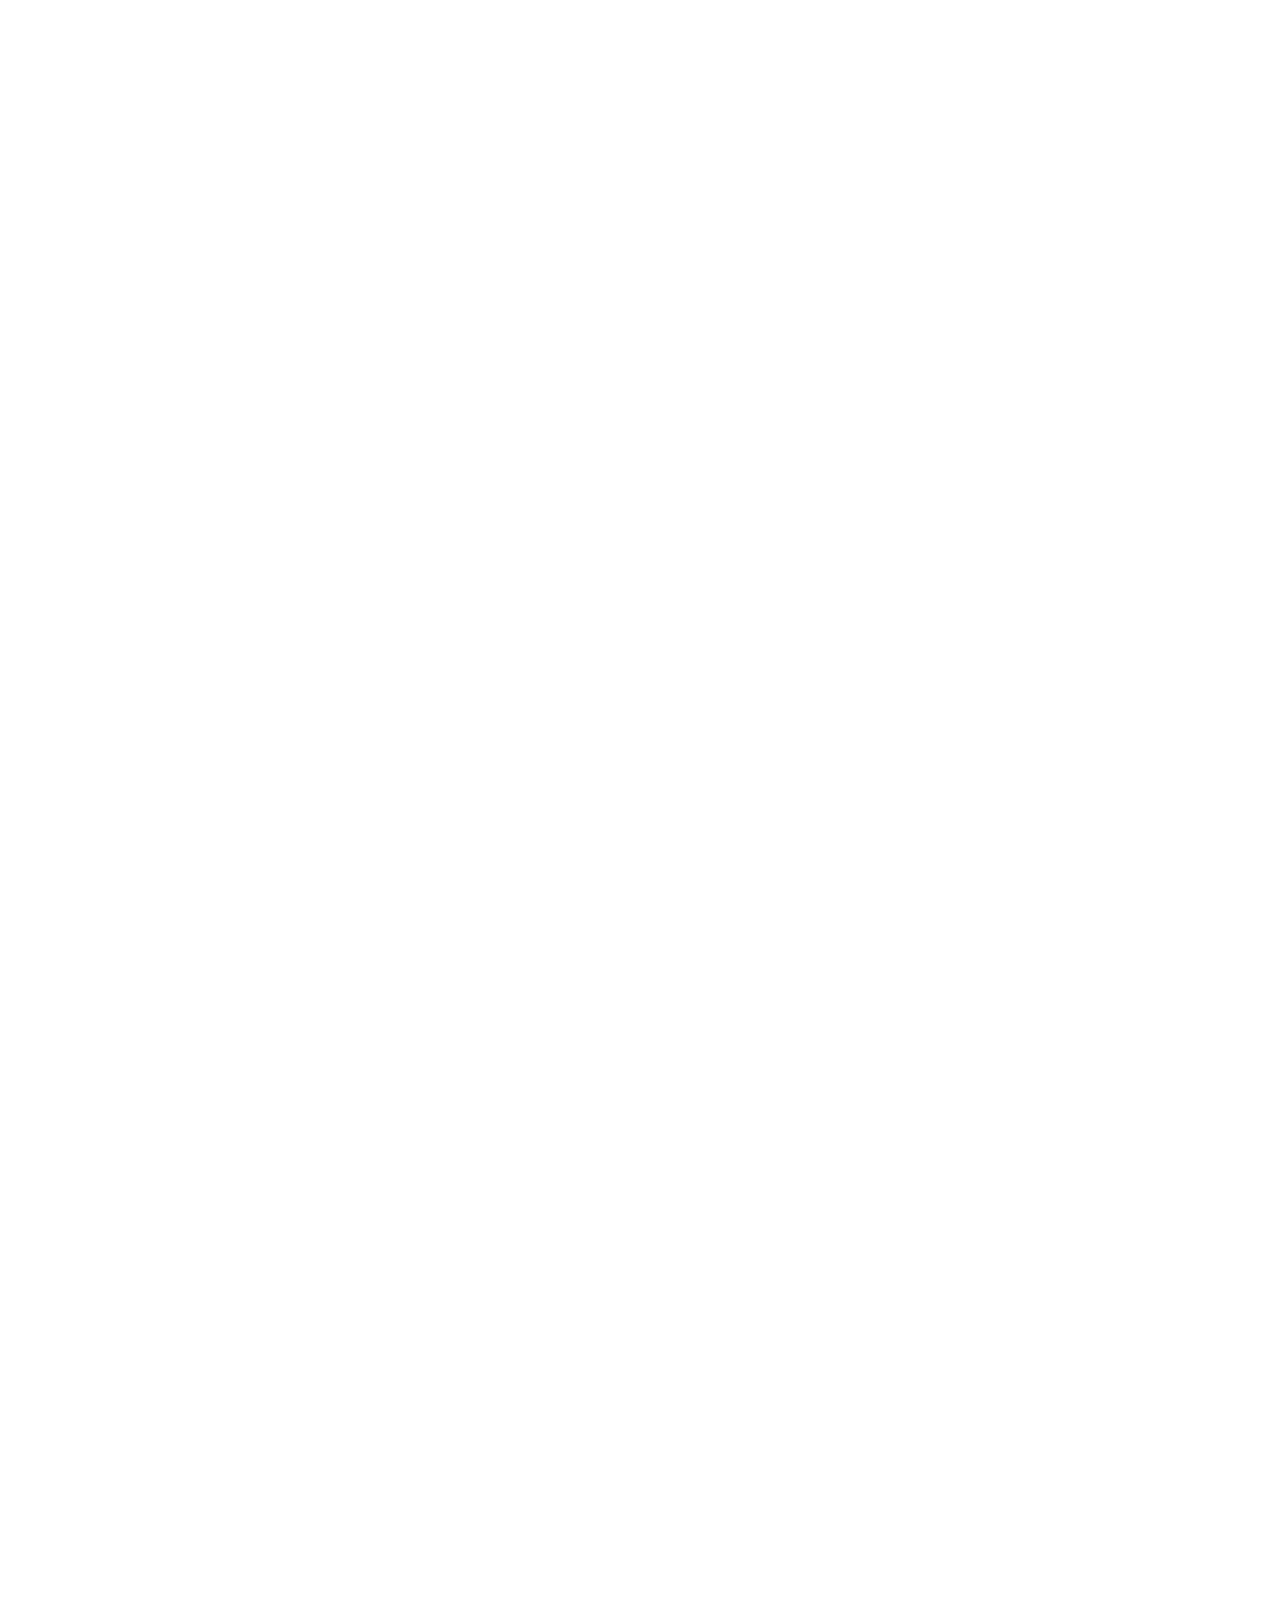
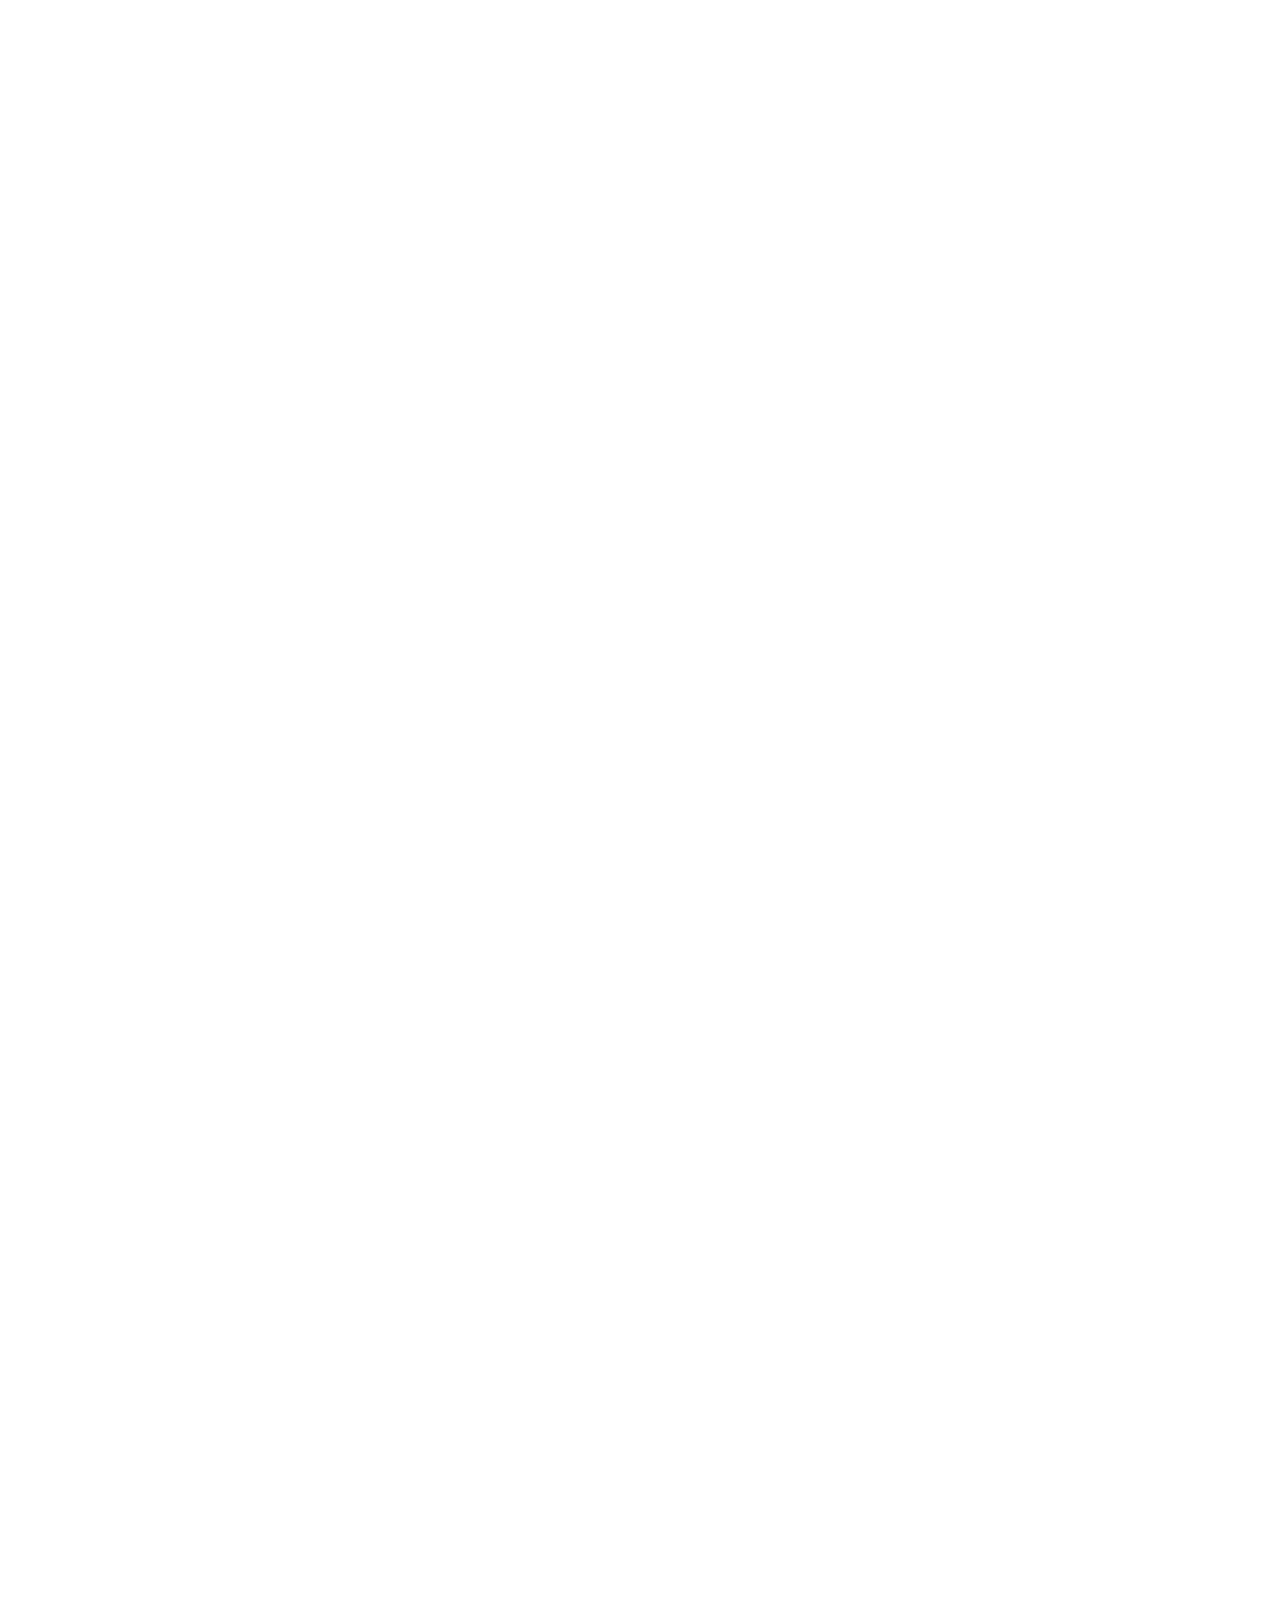
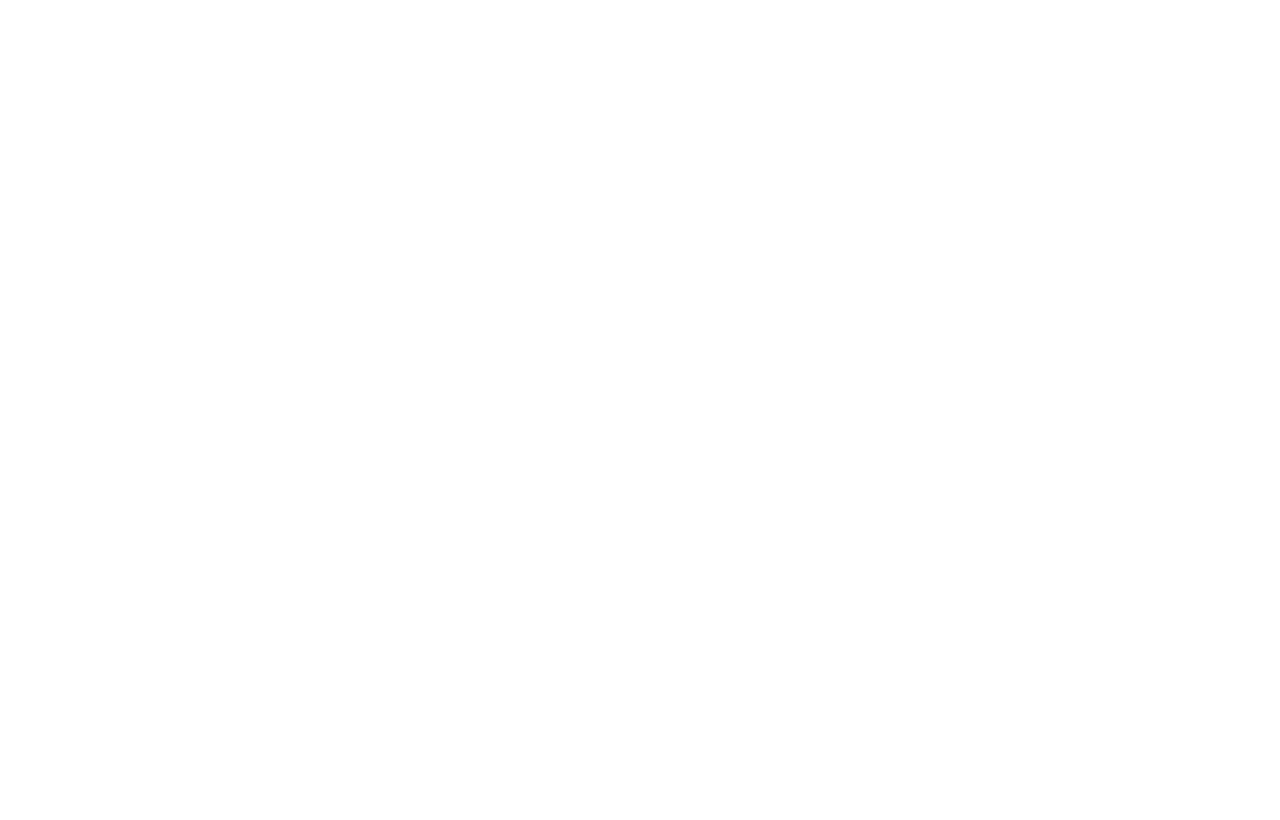
==== commit 1fc7bea0: "data.json" ====
--- a/index.html
+++ b/index.html
@@ -9,554 +9,140 @@
 </head>
 
 <body>
-	<div class="loading">
-		<div class="double-bounce1"></div>
-		<div class="double-bounce2"></div>
-		<div id="rate">0%</div>
-	</div>
-
+  <div class="loading">
+    <div class="double-bounce1"></div>
+    <div class="double-bounce2"></div>
+    <div id="rate">0%</div>
+  </div>
   <script src="js/lib/jquery.js" type="text/javascript"></script>
   <script src="js/lib/jquery-ui.min.js" type="text/javascript"></script>
   <script src="js/lib/jquery.fullPage.js" type="text/javascript"></script>
   <!-- 加载H5组件 相关资源 -->
   <script type="text/javascript">
-	  var res = ['Base', 'Bar', 'Point', 'Polyline', 'Radar', 'Pie'];
-	  var html = [];
-	  for (s in res) {
-	    html.push('<script src="js/H5Component' + res[s] + '.js" type="text/javascript"><\/script>');
-	    html.push('<link rel="stylesheet" type="text/css" href="css/H5Component' + res[s] + '.css">');
-	  }
+  var res = ['Base', 'Bar', 'Point', 'Polyline', 'Radar', 'Pie'];
+  var html = [];
+  for (s in res) {
+    html.push('<script src="js/H5Component' + res[s] + '.js" type="text/javascript"><\/script>');
+    html.push('<link rel="stylesheet" type="text/css" href="css/H5Component' + res[s] + '.css">');
+  }
 
-	  document.write(html.join(''));
+  document.write(html.join(''));
   </script>
   <!-- H5对象：进行内容管理 -->
   <script src="js/H5.js" type="text/javascript"></script>
   <link rel="stylesheet" type="text/css" href="css/H5.css">
-
   <!-- H5对象：进行内容管理 -->
   <script src="js/H5_loading.js" type="text/javascript"></script>
   <link rel="stylesheet" type="text/css" href="css/H5_loading.css">
-
   <!-- 页面样式 -->
   <style type="text/css" media="screen">
-	  body {
-	    padding: 0;
-	    margin: 0;
-	  }
-	  
-	  .h5_page {
-	    background-image: url(imgs/page_bg.png);
-	  }
-	  
-	  .h5_page_face {
-	    background-image: url(imgs/face_bg.png);
-	  }
-	  
-	  .h5_component_name_slogan {
-	    -webkit-animation: rock 2s infinite 2s;
-	  }
-	  
-	  @-webkit-keyframes rock {
-	    0% {
-	      transform: rotate(0deg);
-	    }
-	    5% {
-	      transform: rotate(3deg);
-	    }
-	    10% {
-	      transform: rotate(-4deg);
-	    }
-	    15% {
-	      transform: rotate(3deg);
-	    }
-	    20% {
-	      transform: rotate(-2deg);
-	    }
-	    25% {
-	      transform: rotate(1deg);
-	    }
-	    30% {
-	      transform: rotate(-1deg);
-	    }
-	    70% {
-	      transform: rotate(0deg);
-	    }
-	    100% {
-	      transform: rotate(0deg);
-	    }
-	  }
-	  
-	  .h5_component_name_caption {
-	    background-image: url(imgs/page_caption_bg.png);
-	    width: 283px;
-	    height: 160px;
-	    text-align: center;
-	    line-height: 140px;
-	    font-size: 20px;
-	    color: #fff;
-	  }
-	  
-	  .h5_component_name_back {
-	    top: 30px;
-	    -webkit-animation: back 1s infinite 2s;
-	  }
-	  
-	  @-webkit-keyframes back {
-	    50% {
-	      top: 20px;
-	    }
-	  }
+  body {
+    padding: 0;
+    margin: 0;
+  }
+  
+  .h5_page {
+    background-image: url(imgs/page_bg.png);
+  }
+  
+  .h5_page_face {
+    background-image: url(imgs/face_bg.png);
+  }
+  
+  .h5_component_name_slogan {
+    -webkit-animation: rock 2s infinite 2s;
+  }
+  
+  @-webkit-keyframes rock {
+    0% {
+      transform: rotate(0deg);
+    }
+    5% {
+      transform: rotate(3deg);
+    }
+    10% {
+      transform: rotate(-4deg);
+    }
+    15% {
+      transform: rotate(3deg);
+    }
+    20% {
+      transform: rotate(-2deg);
+    }
+    25% {
+      transform: rotate(1deg);
+    }
+    30% {
+      transform: rotate(-1deg);
+    }
+    70% {
+      transform: rotate(0deg);
+    }
+    100% {
+      transform: rotate(0deg);
+    }
+  }
+  
+  .h5_component_name_caption {
+    background-image: url(imgs/page_caption_bg.png);
+    width: 283px;
+    height: 160px;
+    text-align: center;
+    line-height: 140px;
+    font-size: 20px;
+    color: #fff;
+  }
+  
+  .h5_component_name_back {
+    top: 30px;
+    -webkit-animation: back 1s infinite 2s;
+  }
+  
+  @-webkit-keyframes back {
+    50% {
+      top: 20px;
+    }
+  }
   </style>
   <!-- 主要逻辑 -->
   <script type="text/javascript">
-	  $(function() {
-	    var h5 = new H5();
+  $(function() {
+    var h5 = new H5();
 
-	    h5.whenAddPage = function() {
-	      this.addComponent('slide_up', {
-	        bg: 'imgs/footer.png',
-	        css: {
-	          left: 0,
-	          bottom: -20,
-	          width: '100%',
-	          height: '20px',
-	          zIndex: 999
-	        },
-	        animateIn: {
-	          opacity: 1,
-	          bottom: '-1px'
-	        },
-	        animateOut: {
-	          opacity: 0,
-	          bottom: '-20px'
-	        },
-	        delay: 500
-	      })
-	    }
+    h5.whenAddPage = function() {
+      this.addComponent('slide_up', {
+        bg: 'imgs/footer.png',
+        css: {
+          left: 0,
+          bottom: -20,
+          width: '100%',
+          height: '20px',
+          zIndex: 999
+        },
+        animateIn: {
+          opacity: 1,
+          bottom: '-1px'
+        },
+        animateOut: {
+          opacity: 0,
+          bottom: '-20px'
+        },
+        delay: 500
+      })
+    }
+    $.get('data.json', function(data) {
+      data.forEach(function(item) {
+        if (item.isPage) {
+          h5.addPage(item.name, item.text);
+        } else {
+          h5.addComponent(item.name, item.cfg);
+        }
+      });
 
-	    h5
-	      .addPage('face')
-		      .addComponent('topic', {
-		        center: true,
-		        width: 395,
-		        height: 130,
-		        bg: 'imgs/face_logo.png',
-		        css: {
-		          opacity: 0
-		        },
-		        animateIn: {
-		          top: 100,
-		          opacity: 1
-		        },
-		        animateOut: {
-		          top: 0,
-		          opacity: 0
-		        }
-		      })
-		      .addComponent('slogan', {
-		        center: true,
-		        width: 365,
-		        height: 99,
-		        bg: 'imgs/face_slogan.png',
-		        css: {
-		          opacity: 0,
-		          top: 180
-		        },
-		        animateIn: {
-		          left: '50%',
-		          opacity: 1
-		        },
-		        animateOut: {
-		          left: 0,
-		          opacity: 0
-		        },
-		        delay: 500
-		      })
-		      .addComponent('face_img_left', {
-		        width: 370,
-		        height: 493,
-		        bg: 'imgs/face_img_left.png',
-		        css: {
-		          opacity: 0,
-		          left: -50,
-		          bottom: -50
-		        },
-		        animateIn: {
-		          opacity: 1,
-		          left: 0,
-		          bottom: 0
-		        },
-		        animateOut: {
-		          opacity: 0,
-		          left: -50,
-		          bottom: -50
-		        },
-		        delay: 1000
-		      })
-		      .addComponent('face_img_right', {
-		        width: 276,
-		        height: 449,
-		        bg: 'imgs/face_img_right.png',
-		        css: {
-		          opacity: 0,
-		          right: -50,
-		          bottom: -50
-		        },
-		        animateIn: {
-		          opacity: 1,
-		          right: 0,
-		          bottom: 0
-		        },
-		        animateOut: {
-		          opacity: 0,
-		          right: -50,
-		          bottom: -50
-		        },
-		        delay: 1000
-		      })
-	      .addPage()
-		      .addComponent('caption', {
-		        text: '核心理念'
-		      })
-		      .addComponent('text', {
-		        width: 500,
-		        height: 30,
-		        center: true,
-		        text: 'IT教育网=只学有用的',
-		        css: {
-		          opacity: 0,
-		          textAlign: 'center',
-		          color: 'red',
-		          fontSize: '26px'
-		        },
-		        animateIn: {
-		          opacity: 1,
-		          top: 120
-		        },
-		        animateOut: {
-		          opacity: 0,
-		          top: 240
-		        }
-		      })
-		      .addComponent('description', {
-		        center: true,
-		        width: 481,
-		        height: 295,
-		        bg: 'imgs/description_bg.gif',
-		        css: {
-		          opacity: 0,
-		          padding: '15px 10px 10px 10px',
-		          color: '#fff',
-		          fontSize: '15px',
-		          lineHeight: '18px',
-		          textAlign: 'justify',
-		          top: 240
-		        },
-		        text: 'Lorem ipsum dolor sit amet, consectetur adipisicing elit. Ducimus possimus exercitationem adipisci itaque eos accusamus reiciendis eligendi dolores alias reprehenderit minus.',
-		        animateIn: {
-		          opacity: 1,
-		          top: 190
-		        },
-		        animateOut: {
-		          opacity: 0,
-		          top: 240
-		        },
-		        delay: 1000
-		      })
-		      .addComponent('people', {
-		        center: true,
-		        width: 515,
-		        height: 305,
-		        bg: 'imgs/p1_people.png',
-		        css: {
-		          opacity: 0,
-		          bottom: 0
-		        },
-		        animateIn: {
-		          opacity: 1,
-		          bottom: 40
-		        },
-		        animateOut: {
-		          opacity: 0,
-		          bottom: 0
-		        },
-		        delay: 500
-		      })
 
-	    	.addPage()
-		      .addComponent('caption', {
-		        text: '课程分布方向' //polyline
-		      })
-		      .addComponent('polyline', {
-		        type: 'polyline',
-		        width: 530,
-		        height: 300,
-		        data: [
-		          ['前端开发', .4, '#ff7676'],
-		          ['后端开发', .25],
-		          ['移动端开发', .15],
-		          ['图像处理', .1],
-		          ['测试运维', .1]
-		        ],
-		        css: {
-		          top: 200,
-		          opacity: 1
-		        },
-		        animateIn: {
-		          top: 250,
-		          opacity: 1
-		        },
-		        animateOut: {
-		          top: 200,
-		          opacity: 0
-		        },
-		        center: true
-		      })
-		      .addComponent('msg',{
-		      	text:'前端课程占到40%',
-		      	css:{
-		      		opacity:0,
-		      		top:160,
-		      		textAlign:'center',
-		      		width:'100%',
-		      		color:'#ff7676'
-		      	},
-		      	animateIn:{
-		      		opacity:1
-		      	},
-		      	animateOut:{
-		      		opacity:0
-		      	}
-		      })
-	      .addPage()
-		      .addComponent('caption', {
-		        text: '移动端开发课程' //pie
-		      })
-		      .addComponent('pie',{
-		        type: 'pie',
-		        center: true,
-		        width: 300,
-		        height: 300,
-		        data: [
-	            ['Android', .6, '#ff7676'],
-	            ['iOS', .2],
-	            ['Cocos2d-x', .1],
-	            ['Unity-3D', .1]
-		        ],
-		        css: {
-		            top: 200,
-		            opacity: 1
-		        }
-		    	})
-		    	.addComponent('msg',{
-		      	text:'移动课程 Android 占到60%',
-		      	css:{
-		      		opacity:0,
-		      		bottom:120,
-		      		textAlign:'center',
-		      		width:'100%',
-		      		color:'#ff7676'
-		      	},
-		      	animateIn:{
-		      		opacity:1
-		      	},
-		      	animateOut:{
-		      		opacity:0
-		      	}
-		      })
-	      .addPage()
-		      .addComponent('caption', {
-		        text: '前端开发课程' //bar
-		      })
-		      .addComponent('bar', {
-		        type: 'bar',
-		        width: 530,
-		        height: 600,
-		        data: [
-	            ['JavaScript', .4, '#ff7676'],
-	            ['HTML/CSS', .2],
-	            ['HTML5', .1],
-	            ['CSS3', .15],
-	            ['jQuery', .35],
-	            ['BootStrap', .05],
-	            ['Vue.js', .03]
-		        ],
-		        css: {
-	            top: 100,
-	            opacity: 0
-		        },
-		        animateIn: {
-	            top: 250,
-	            opacity: 1
-		        },
-		        animateOut: {
-	            top: 100,
-	            opacity: 0
-		        },
-		        center: true
-		    	})
-		    	.addComponent('msg',{
-		      	text:'前端课程 JavaScript 占到40%',
-		      	css:{
-		      		opacity:0,
-		      		top:160,
-		      		textAlign:'center',
-		      		width:'100%',
-		      		color:'#ff7676'
-		      	},
-		      	animateIn:{
-		      		opacity:1
-		      	},
-		      	animateOut:{
-		      		opacity:0
-		      	}
-		      })
-	      .addPage()
-		      .addComponent('caption', {
-		        text: '前端开发课程' //radar
-		      })
-		      .addComponent('radar',{
-		        type: 'radar',
-
-		        width: 400,
-		        height: 400,
-		        data: [
-	            ['JS', .6, '#ff7676'],
-	            ['HTML', .9],
-	            ['CSS', .7],
-	            ['jQuery', .5],
-	            ['PHP', .5],
-	            ['Vue.js', .3]
-		        ],
-		        css: {
-	            top: 200,
-	            opacity: 1
-		        },
-		        animateIn: {
-	            top: 200,
-	            opacity: 1
-		        },
-		        animateOut: {
-	            top: 100,
-	            opacity: 0
-		        },
-		        center: true
-		    	})
-		    	.addComponent('msg',{
-		      	text:'前端开发课程 JS 占到60%',
-		      	css:{
-		      		opacity:0,
-		      		bottom:120,
-		      		textAlign:'center',
-		      		width:'100%',
-		      		color:'#ff7676'
-		      	},
-		      	animateIn:{
-		      		opacity:1
-		      	},
-		      	animateOut:{
-		      		opacity:0
-		      	}
-		      })
-	      .addPage()
-		      .addComponent('caption', {
-		        text: '课程难度分布' //point
-		      })
-		      .addComponent('point',{
-		        type: 'point',
-
-		        width: 300,
-		        height: 300,
-		        data:[
-	            ['初级',.5,'#ff7676'],
-	            ['中级',.3,'#ffa3a4','50%','-120%'],
-	            ['高级',.2,'#99c1ff',0,'-60%']
-		        ],
-		        css: {
-	            bottom: '20%'
-		        },
-		        animateIn: {
-	            bottom: '20%',
-	            opacity: 1
-		        },
-		        animateOut: {
-		            bottom: 0,
-		            opacity: 0
-		        },
-		        center: true
-		    	})
-
-	    	.addPage('tail')
-		      .addComponent('logo', {
-		        center: true,
-		        width: 359,
-		        height: 129,
-		        bg: 'imgs/tail_logo.png',
-		        css: {
-		          opacity: 0,
-		          top: 240
-		        },
-		        animateIn: {
-		          opacity: 1,
-		          top: 210
-		        },
-		        animateOut: {
-		          opacity: 0,
-		          top: 240
-		        }
-		      })
-		      .addComponent('slogan', {
-		        center: true,
-		        width: 314,
-		        height: 46,
-		        bg: 'imgs/tail_slogan.png',
-		        css: {
-		          opacity: 0,
-		          top: 280,
-		          left: 0
-		        },
-		        animateIn: {
-		          opacity: 1,
-		          left: '50%'
-		        },
-		        animateOut: {
-		          opacity: 0,
-		          left: 0
-		        },
-		        delay: 500
-		      })
-		      .addComponent('share', {
-		        width: 128,
-		        height: 120,
-		        bg: 'imgs/tail_share.png',
-		        css: {
-		          opacity: 0,
-		          top: 110,
-		          right: 110
-		        },
-		        animateIn: {
-		          opacity: 1,
-		          top: 10,
-		          right: 10
-		        },
-		        animateOut: {
-		          opacity: 0,
-		          top: 110,
-		          right: 110
-		        },
-		        delay: 500
-		      })
-		      .addComponent('back', {
-		        center: true,
-		        width: 52,
-		        height: 50,
-		        bg: 'imgs/tail_back.png',
-		        onclick: function() {
-		          $.fn.fullpage.moveTo(1);
-		        }
-		      })
-	      .loader(['imgs/description_bg.gif','imgs/face_bg.png','imgs/face_img_left.png','imgs/face_img_right.png','imgs/face_logo.png','imgs/face_slogan.png','imgs/footer.png','imgs/p1_people.png','imgs/page_bg.png','imgs/page_caption_bg.png','imgs/tail_back.png','imgs/tail_logo.png','imgs/tail_share.png','imgs/tail_slogan.png']);
-	  })
+      h5.loader(['imgs/description_bg.gif', 'imgs/face_bg.png', 'imgs/face_img_left.png', 'imgs/face_img_right.png', 'imgs/face_logo.png', 'imgs/face_slogan.png', 'imgs/footer.png', 'imgs/p1_people.png', 'imgs/page_bg.png', 'imgs/page_caption_bg.png', 'imgs/tail_back.png', 'imgs/tail_logo.png', 'imgs/tail_share.png', 'imgs/tail_slogan.png']);
+    });
+  })
   </script>
 </body>
 
